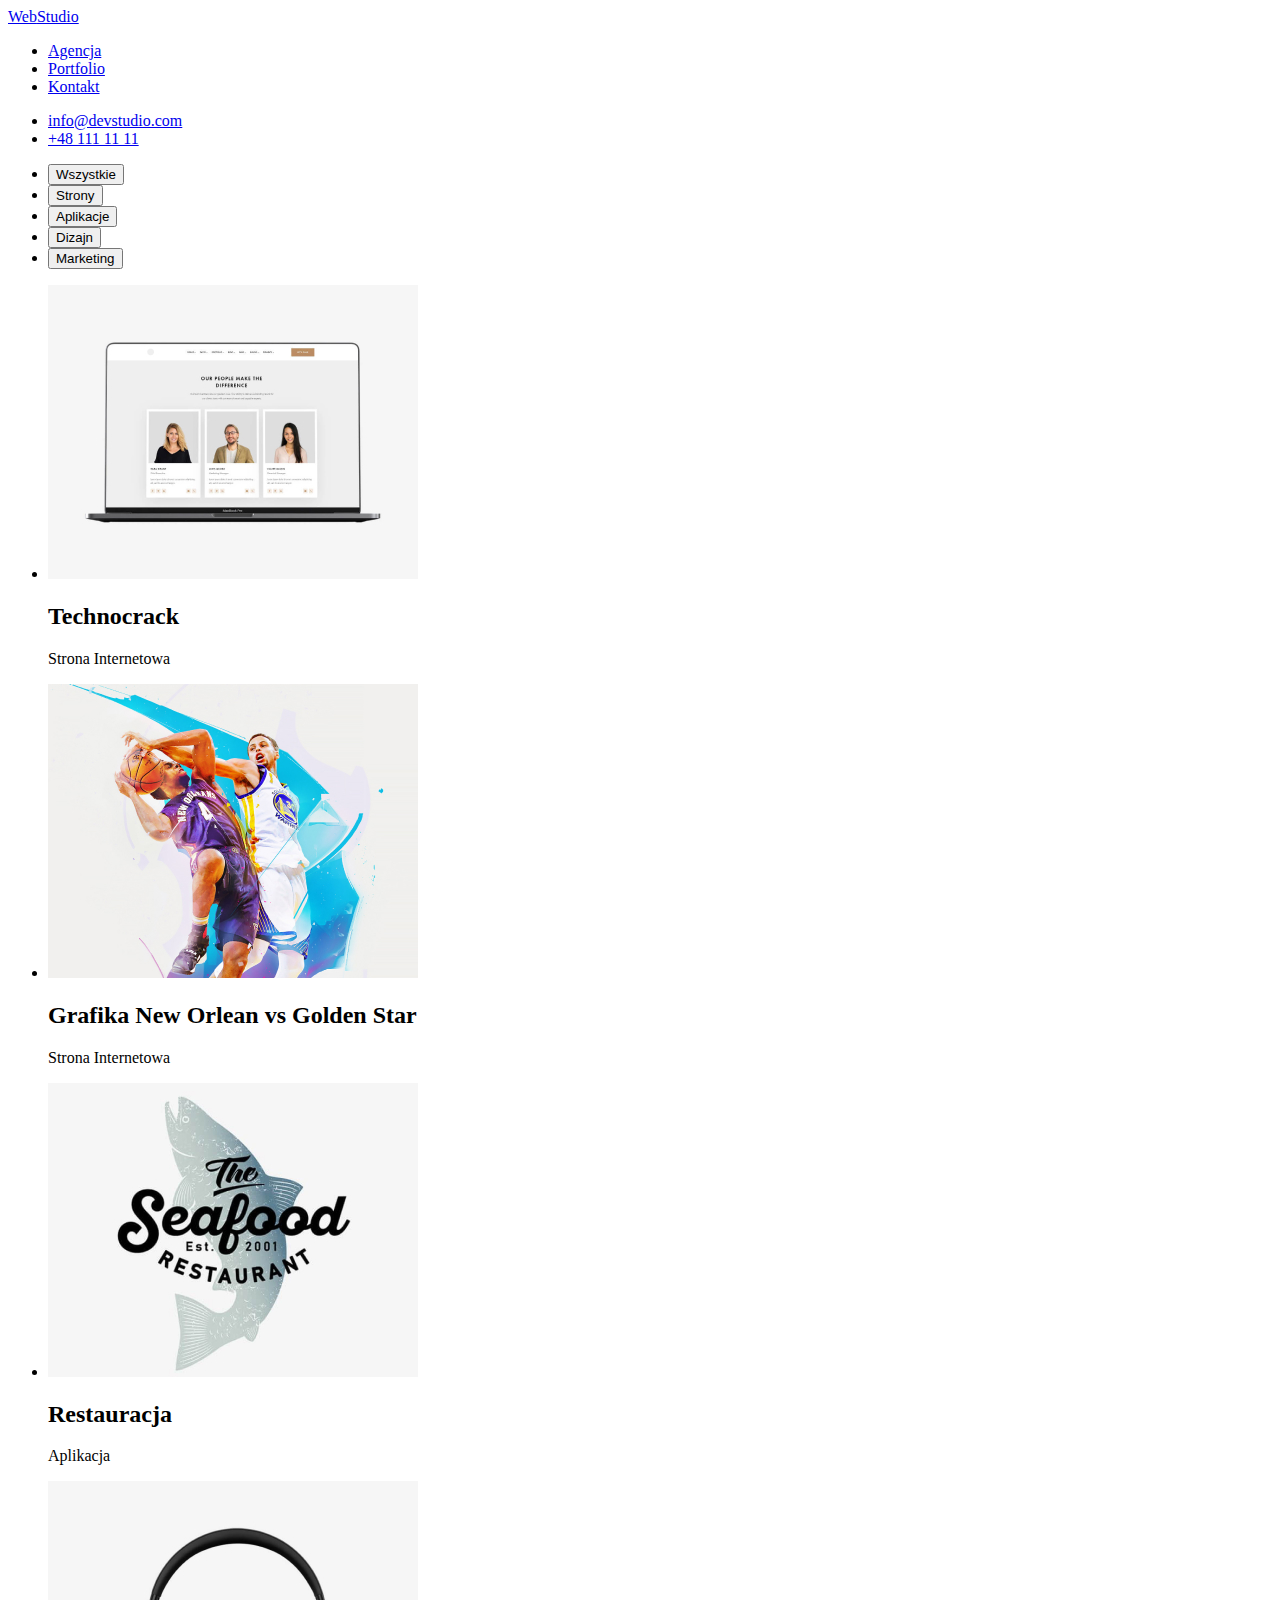
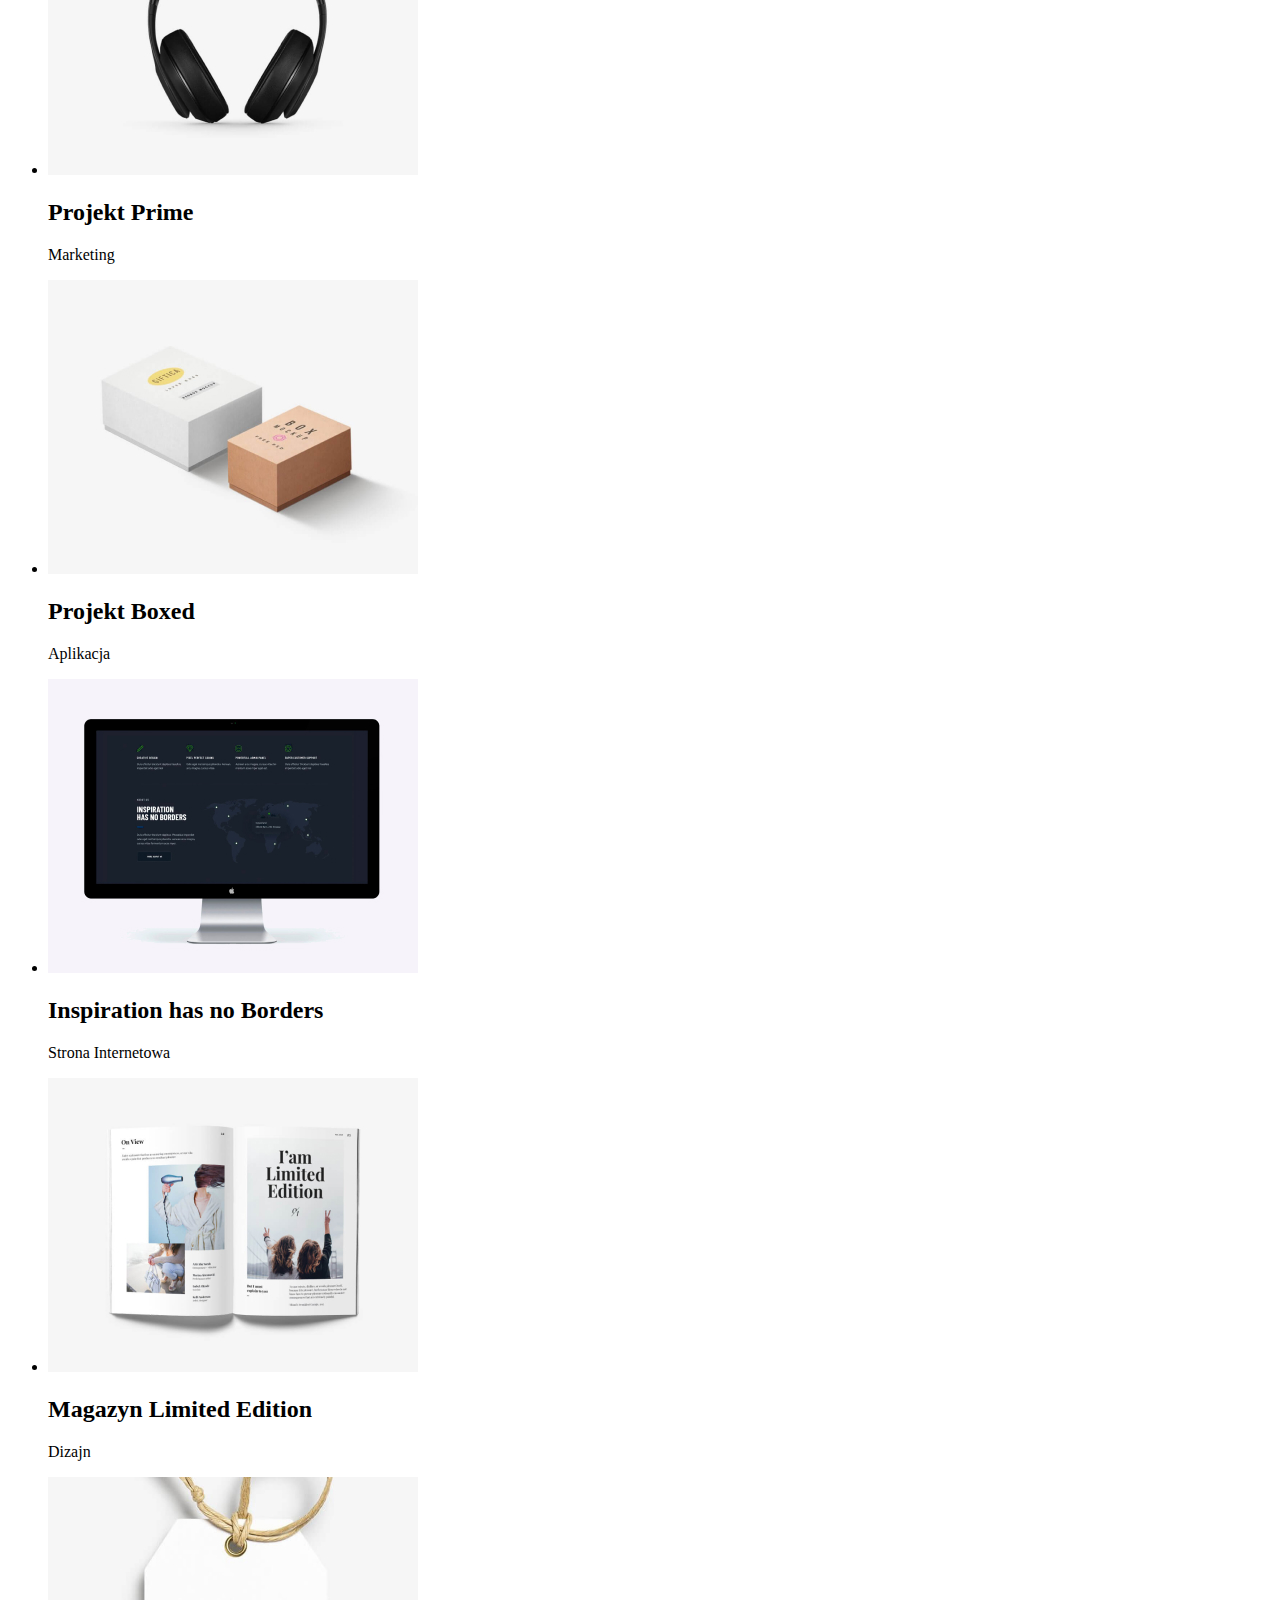
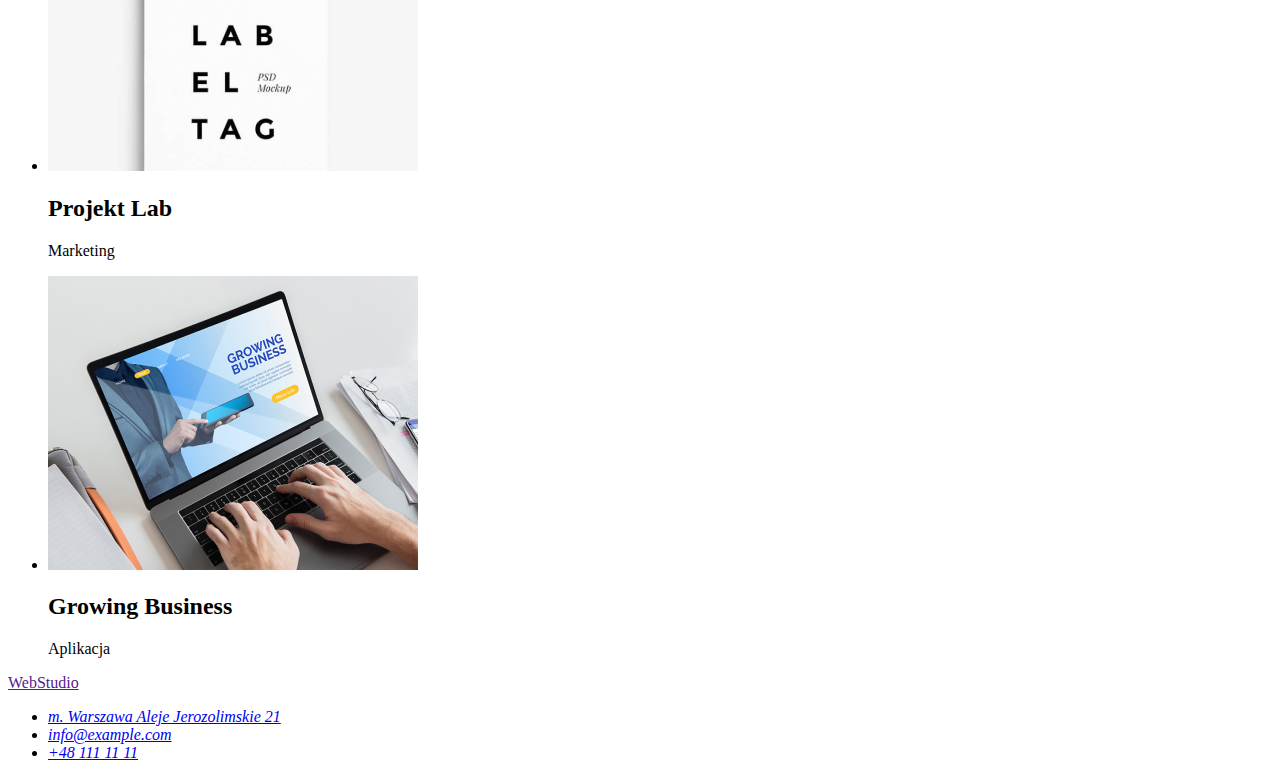
==== portfolio.html @ 6a71af4a "css folder clean up" ====
<!DOCTYPE html>
<html lang="pl">
  <head>
    <meta charset="UTF-8" />
    <meta http-equiv="X-UA Compatible" content="IE=edge" />
    <meta name="viewport" content="width=device-width, initial-scale=1.0" />
    <title>Portfolio</title>
  </head>
  <body>
    <header>
      <nav>
        <a href="#">Web<span>Studio</span></a>
        <ul>
          <li><a href="#">Agencja</a></li>
          <li><a href="#">Portfolio</a></li>
          <li><a href="#">Kontakt</a></li>
        </ul>
      </nav>
      <ul>
        <li><a href="mailto:info@devstudio.com">info@devstudio.com</a></li>
        <li><a href="tel:+481111111">+48 111 11 11</a></li>
      </ul>
    </header>
    <main>
      <!--1st sections Buttons-->
      <section>
        <ul>
          <li><button type="button">Wszystkie</button></li>
          <li><button type="button">Strony</button></li>
          <li><button type="button">Aplikacje</button></li>
          <li><button type="button">Dizajn</button></li>
          <li><button type="button">Marketing</button></li>
        </ul>
      </section>
      <!--Photos-->
      <section>
        <ul>
          <li>
            <img src="/images/Technocrack_9.jpg" alt="Techocrack" width="370" height="294" />
            <h2>Technocrack</h2>
            <p>Strona Internetowa</p>
          </li>
          <li>
            <img src="/images/basketball_1.jpg" alt="basketball" width="370" height="294" />
            <h2>Grafika New Orlean vs Golden Star</h2>
            <p>Strona Internetowa</p>
          </li>
          <li>
            <img src="/images/Seafood_8.jpg" alt="Restauracja" width="370" height="294" />
            <h2>Restauracja</h2>
            <p>Aplikacja</p>
          </li>
          <li>
            <img src="/images/PrimeHeadset_6.jpg" alt="Headset" width="370" height="294" />
            <h2>Projekt Prime</h2>
            <p>Marketing</p>
          </li>
          <li>
            <img src="/images/ProjectBox_7.jpg" alt="ProjectBox" width="370" height="294" />
            <h2>Projekt Boxed</h2>
            <p>Aplikacja</p>
          </li>
          <li>
            <img src="/images/inspiration_3.jpg" alt="Inspiration" width="370" height="294" />
            <h2>Inspiration has no Borders</h2>
            <p>Strona Internetowa</p>
          </li>
          <li>
            <img src="/images/magazyn_5.jpg" alt="Magazyn" width="370" height="294" />
            <h2>Magazyn Limited Edition</h2>
            <p>Dizajn</p>
          </li>
          <li>
            <img src="/images/LabelTag_4.jpg" alt="LabelTag" width="370" height="294" />
            <h2>Projekt Lab</h2>
            <p>Marketing</p>
          </li>
          <li>
            <img src="/images/growing_2.jpg" alt="Growing" width="370" height="294" />
            <h2>Growing Business</h2>
            <p>Aplikacja</p>
          </li>
        </ul>
      </section>
    </main>
    <footer>
      <a href="">Web<span>Studio</span></a>
      <address>
        <ul>
          <li>
            <a href="https://goo.gl/maps/4yjW4w5AXTQKJYEA8" target="_blank"
              >m. Warszawa Aleje Jerozolimskie 21</a
            >
          </li>
          <li><a href="mailto:info@example.com">info@example.com</a></li>
          <li><a href="tel:+481111111">+48 111 11 11</a></li>
        </ul>
      </address>
    </footer>
  </body>
</html>
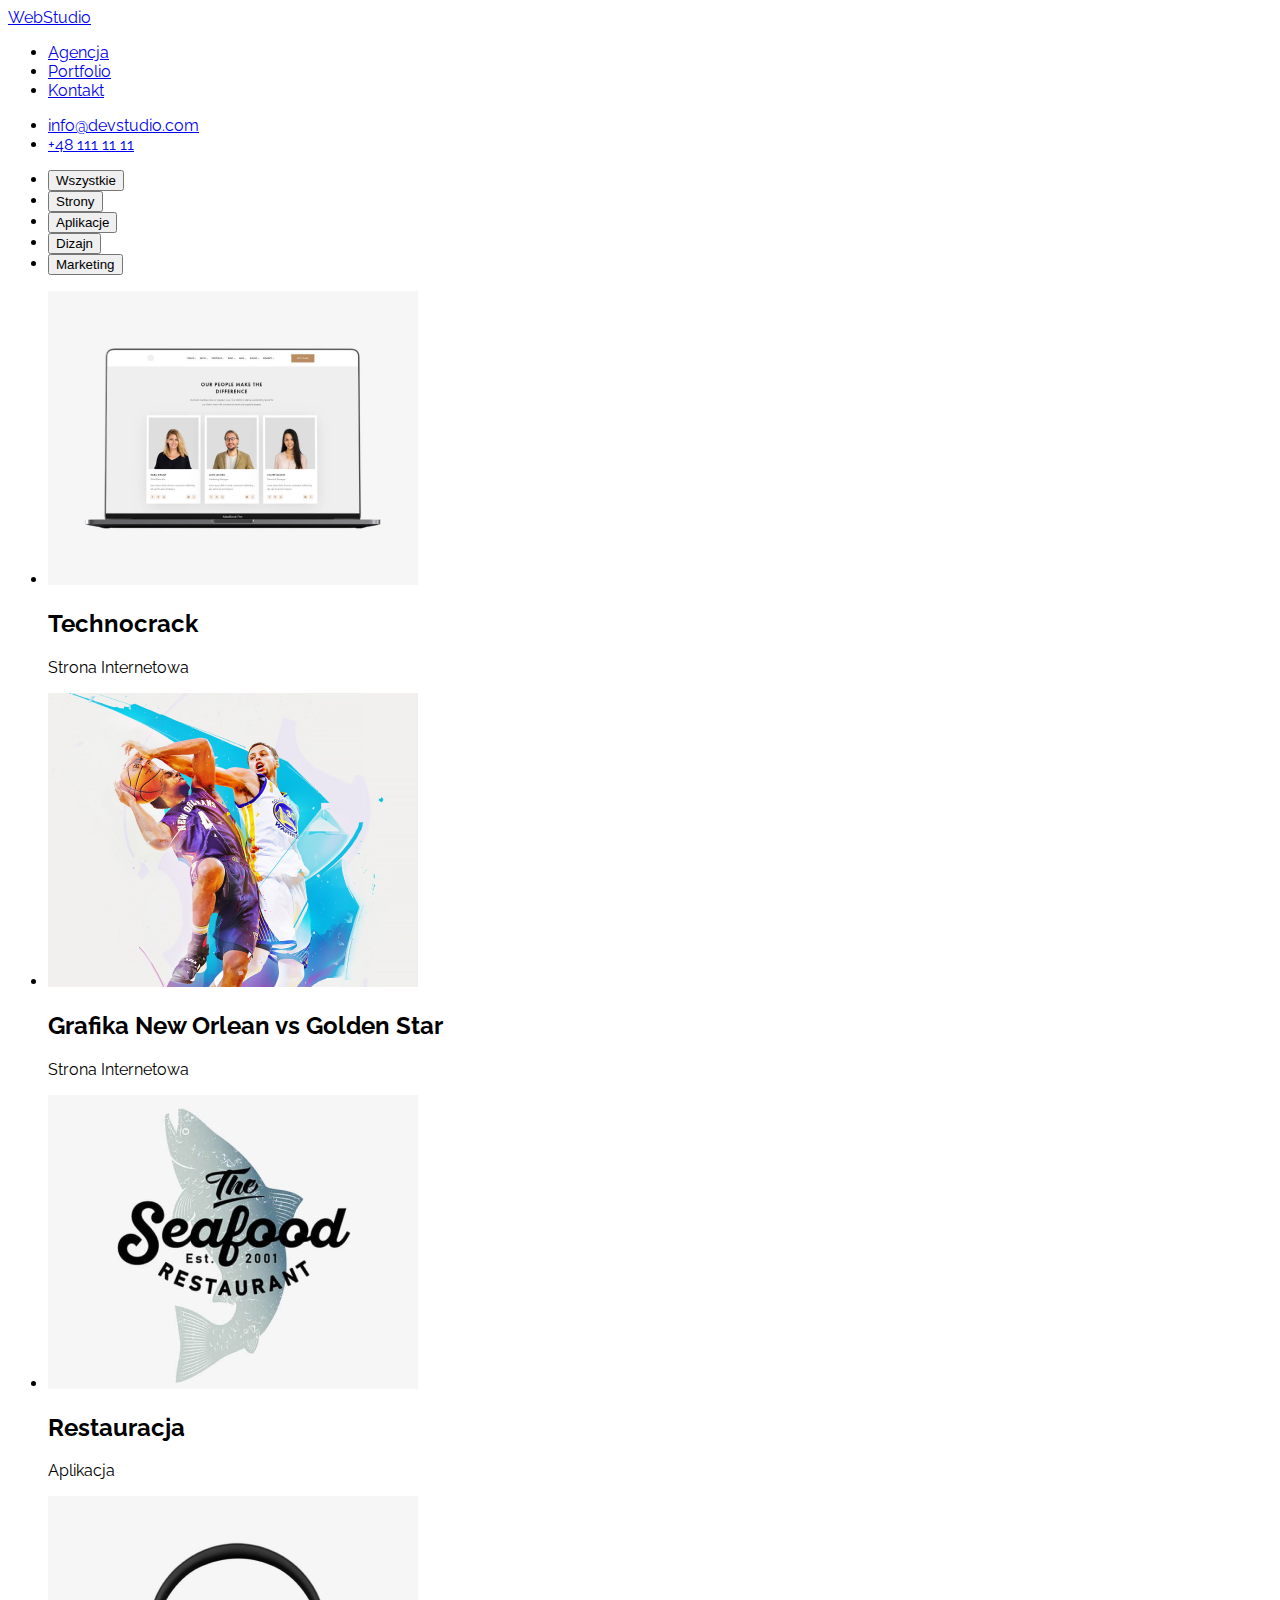
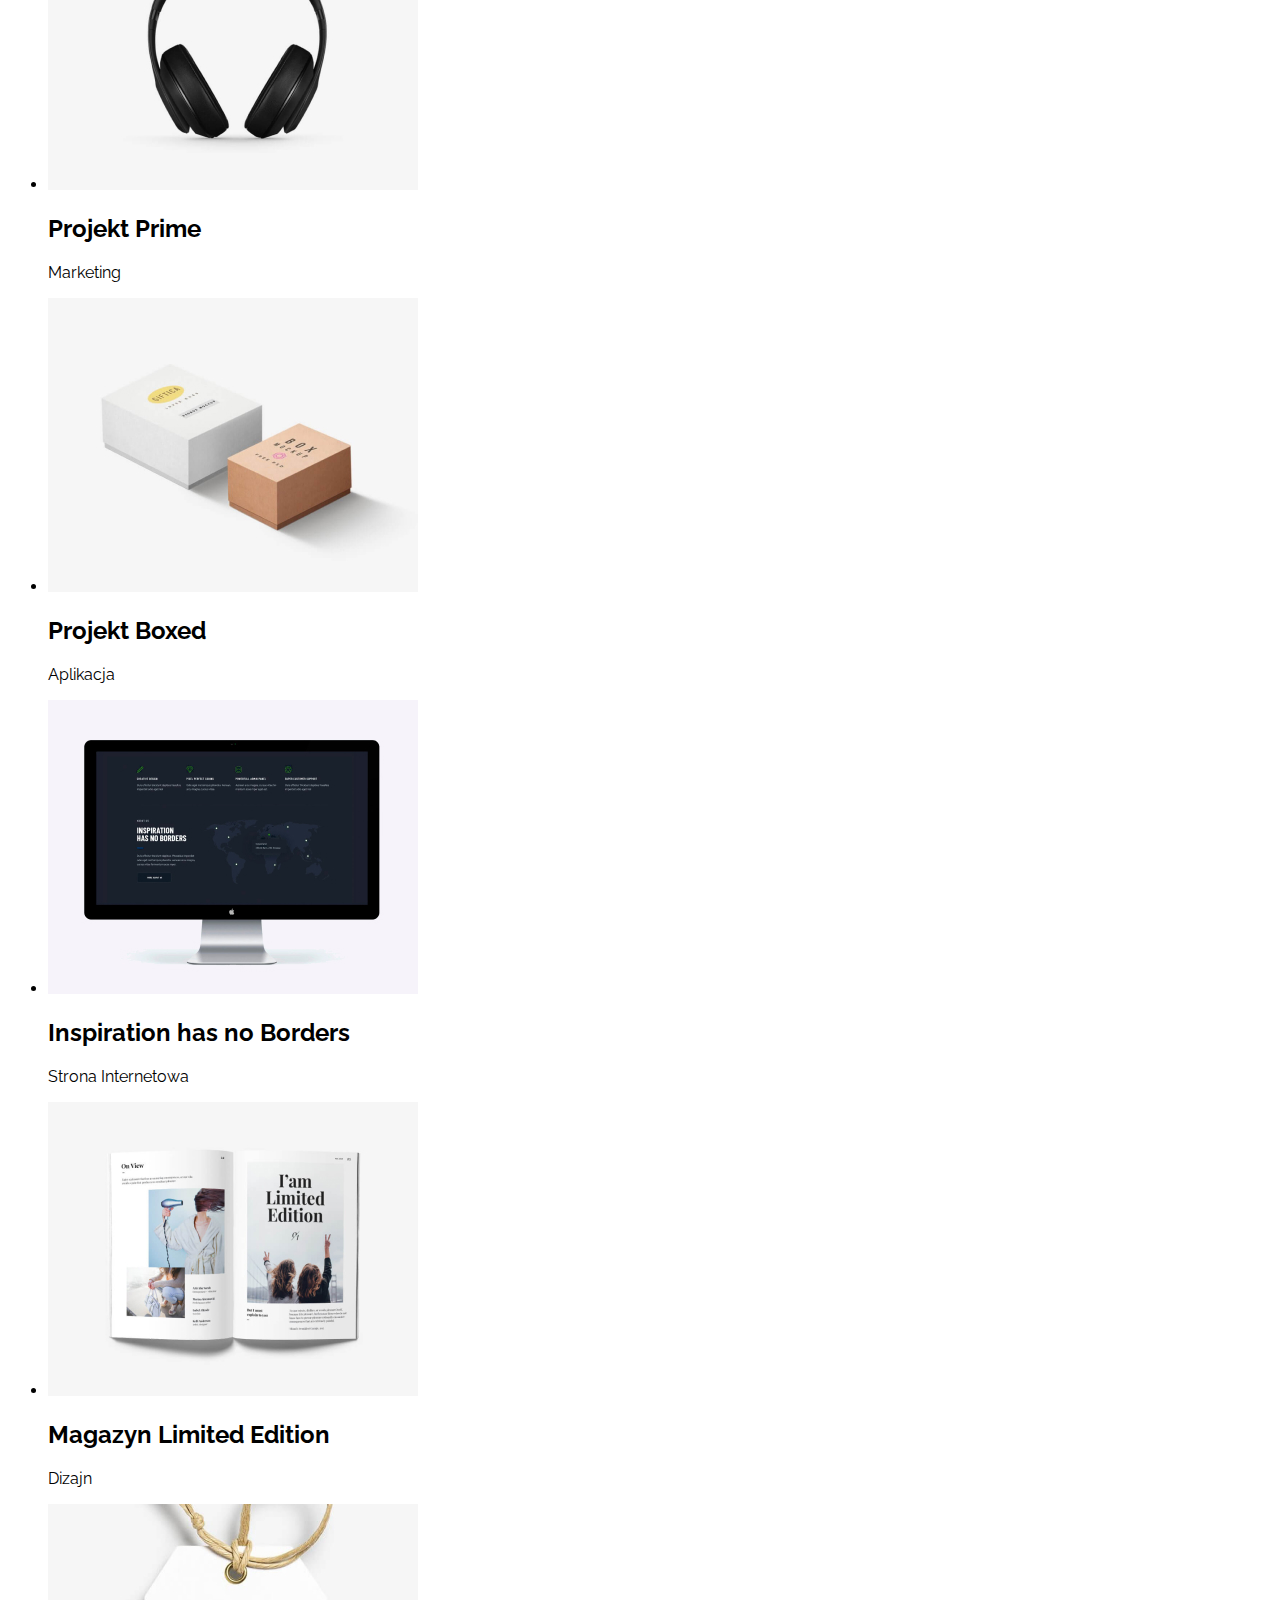
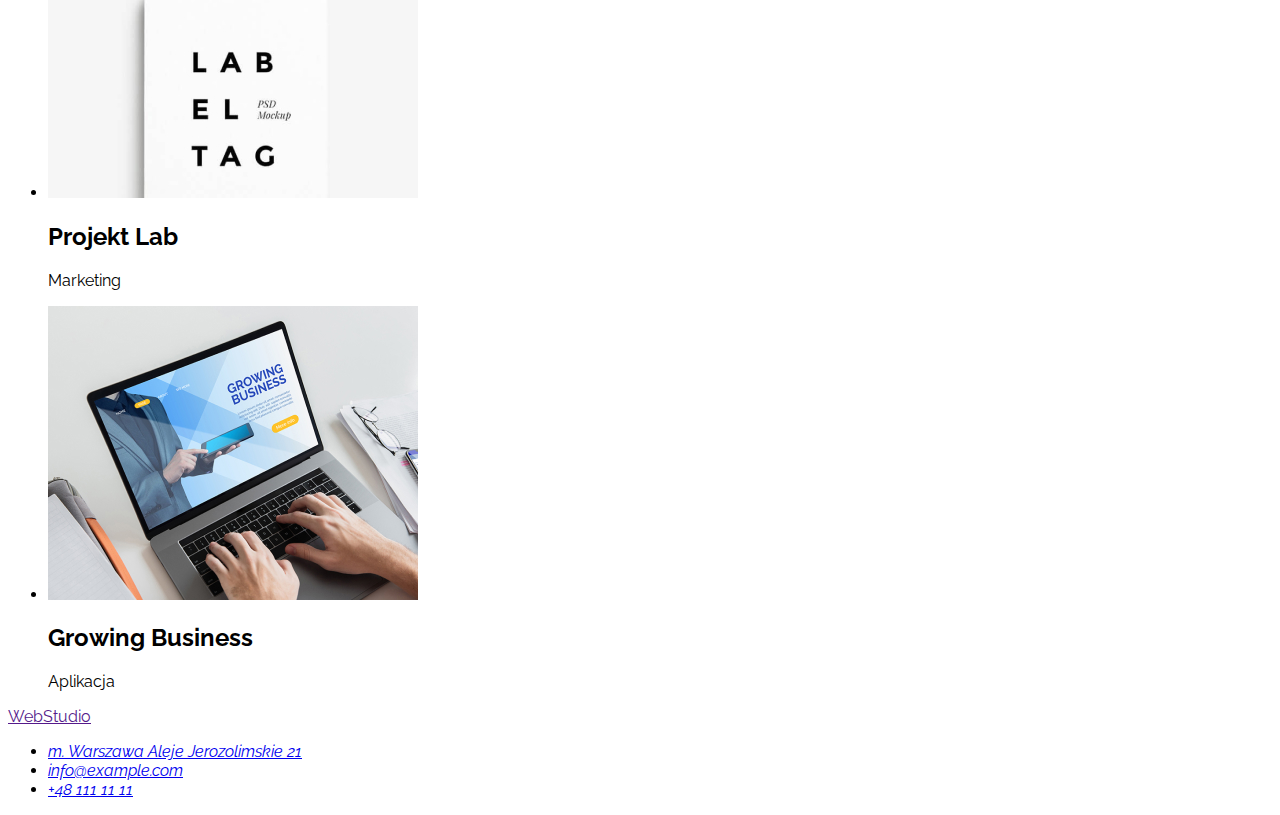
==== commit 2766e5f5: "1 st commiy css" ====
--- a/portfolio.html
+++ b/portfolio.html
@@ -5,6 +5,17 @@
     <meta http-equiv="X-UA Compatible" content="IE=edge" />
     <meta name="viewport" content="width=device-width, initial-scale=1.0" />
     <title>Portfolio</title>
+    <link rel="preconnect" href="https://fonts.googleapis.com" />
+    <link rel="preconnect" href="https://fonts.gstatic.com" crossorigin />
+    <link
+      href="https://fonts.googleapis.com/css2?family=Raleway:wght@700&display=swap"
+      rel="stylesheet"
+    />
+    <style>
+      body {
+        font-family: 'Raleway', sans-serif;
+      }
+    </style>
   </head>
   <body>
     <header>
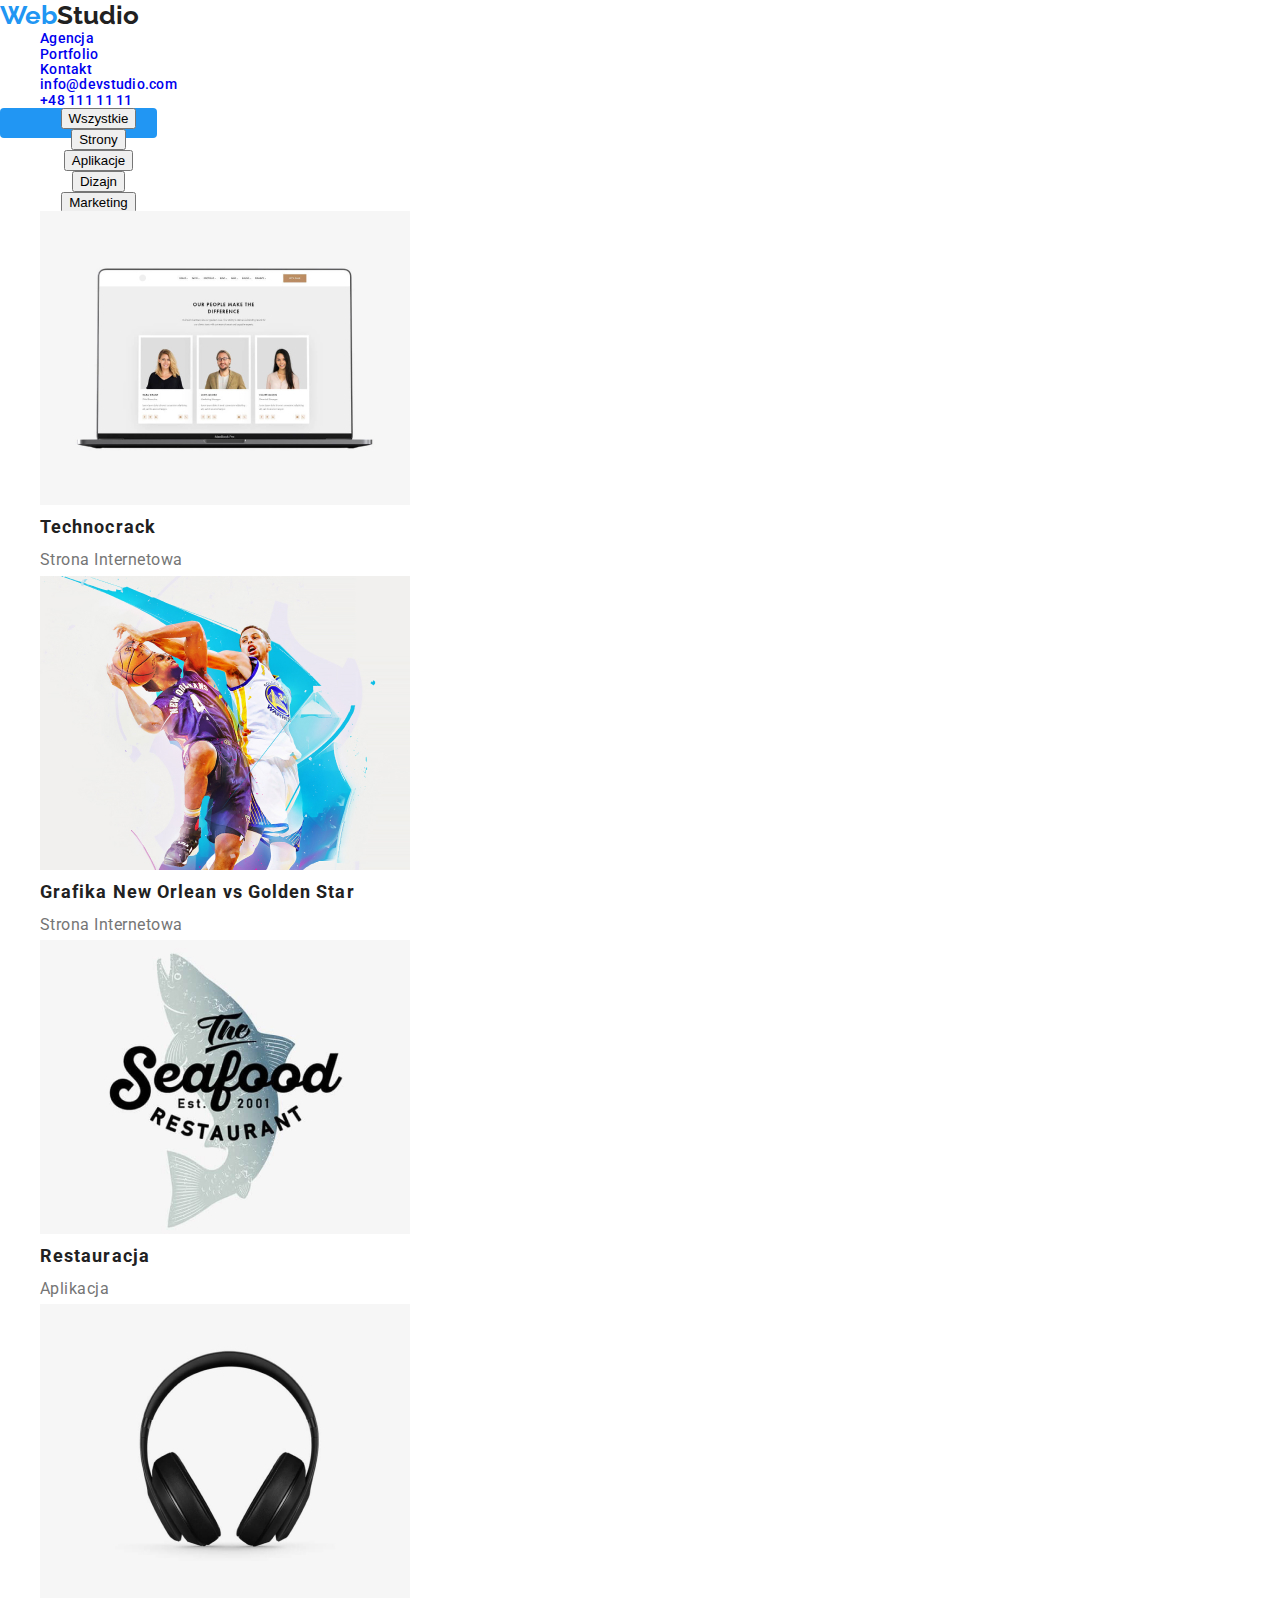
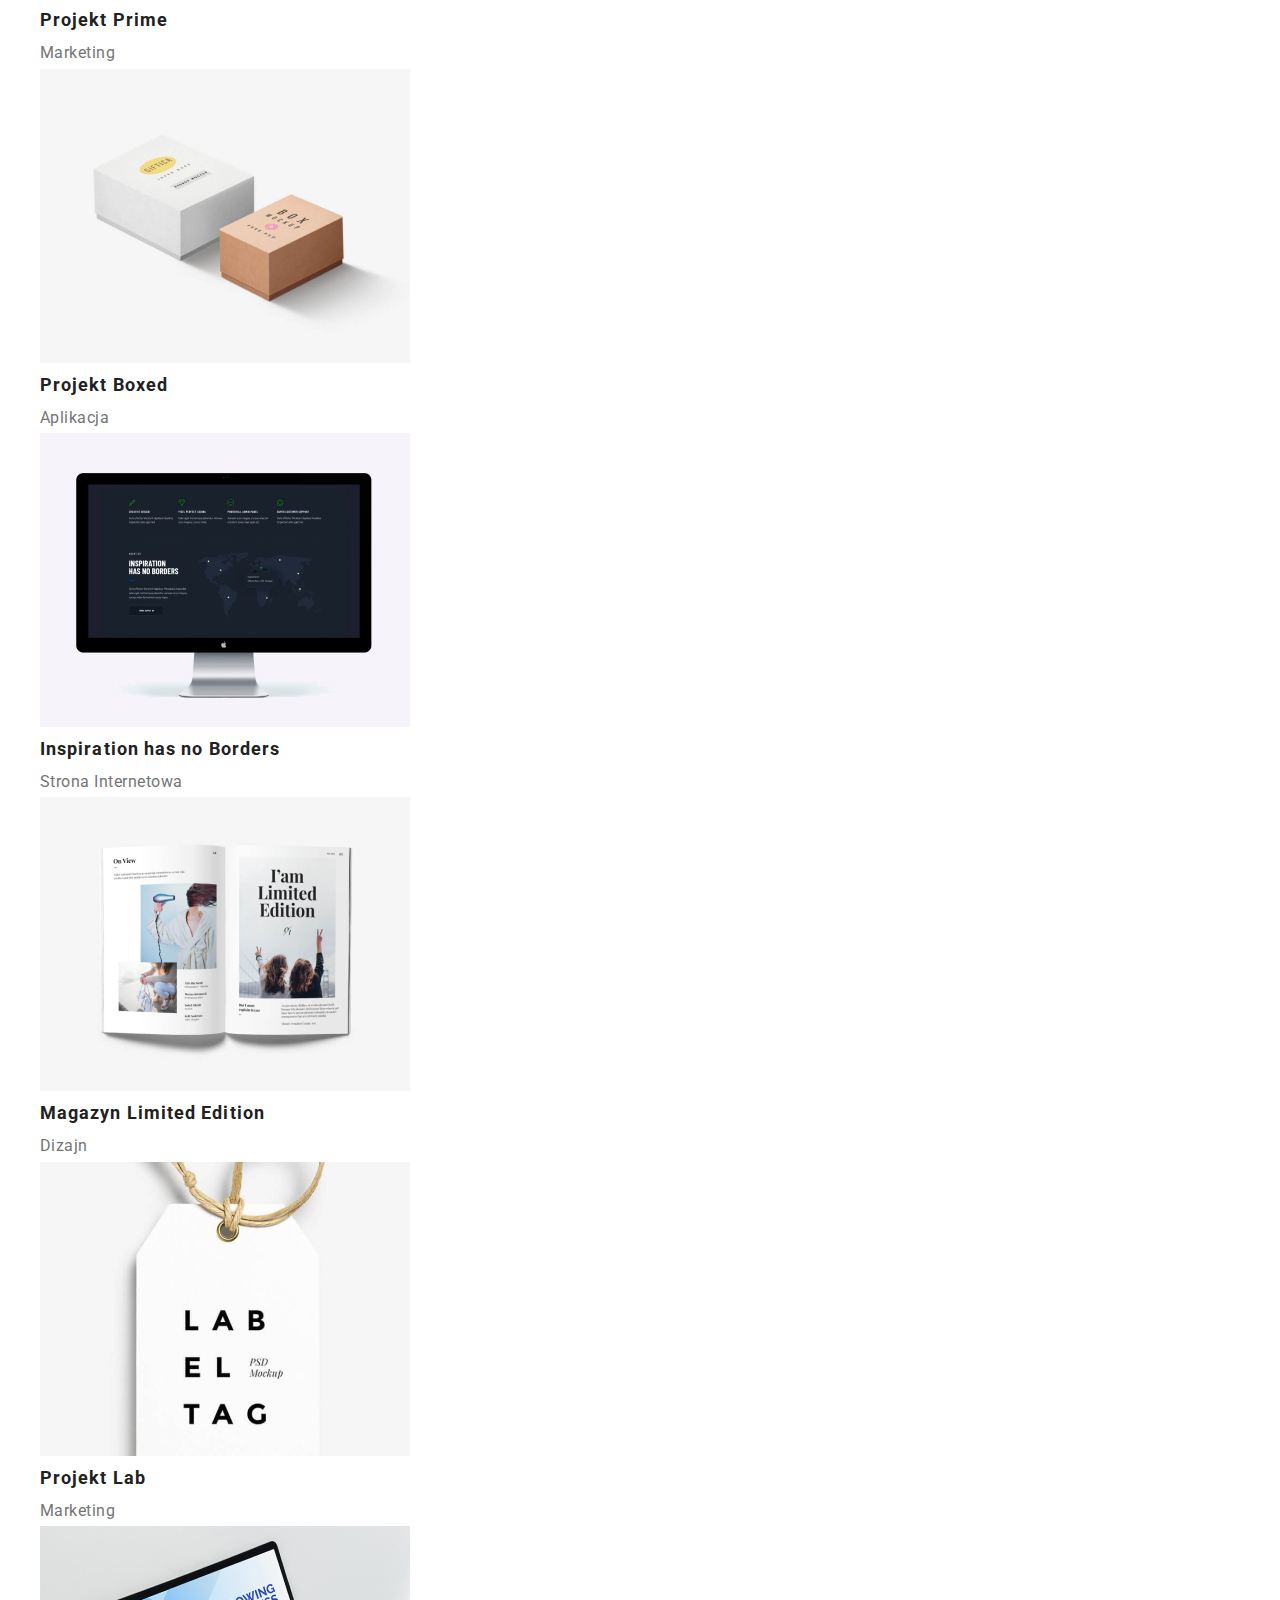
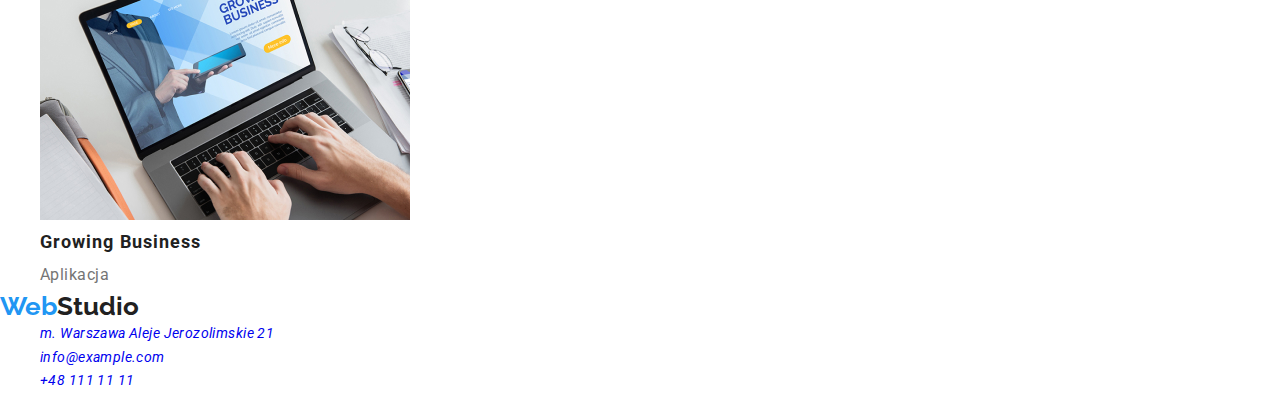
==== commit 67392470: "CSS_html commit" ====
--- a/portfolio.html
+++ b/portfolio.html
@@ -8,26 +8,22 @@
     <link rel="preconnect" href="https://fonts.googleapis.com" />
     <link rel="preconnect" href="https://fonts.gstatic.com" crossorigin />
     <link
-      href="https://fonts.googleapis.com/css2?family=Raleway:wght@700&display=swap"
+      href="https://fonts.googleapis.com/css2?family=Raleway:wght@700&family=Roboto:wght@400;500;700;900&display=swap"
       rel="stylesheet"
     />
-    <style>
-      body {
-        font-family: 'Raleway', sans-serif;
-      }
-    </style>
+    <link rel="stylesheet" href="css/index.css" />
   </head>
   <body>
     <header>
       <nav>
-        <a href="#">Web<span>Studio</span></a>
-        <ul>
-          <li><a href="#">Agencja</a></li>
+        <a href="/index.html"><span class="accent">Web</span><span class="text">Studio</span></a>
+        <ul class="link-nav">
+          <li><a href="./index.html">Agencja</a></li>
           <li><a href="#">Portfolio</a></li>
           <li><a href="#">Kontakt</a></li>
         </ul>
       </nav>
-      <ul>
+      <ul class="link-data">
         <li><a href="mailto:info@devstudio.com">info@devstudio.com</a></li>
         <li><a href="tel:+481111111">+48 111 11 11</a></li>
       </ul>
@@ -35,7 +31,7 @@
     <main>
       <!--1st sections Buttons-->
       <section>
-        <ul>
+        <ul class="button-main">
           <li><button type="button">Wszystkie</button></li>
           <li><button type="button">Strony</button></li>
           <li><button type="button">Aplikacje</button></li>
@@ -95,9 +91,9 @@
       </section>
     </main>
     <footer>
-      <a href="">Web<span>Studio</span></a>
+      <a href="/index.html"><span class="accent">Web</span><span class="text">Studio</span></a>
       <address>
-        <ul>
+        <ul class="link-end">
           <li>
             <a href="https://goo.gl/maps/4yjW4w5AXTQKJYEA8" target="_blank"
               >m. Warszawa Aleje Jerozolimskie 21</a
--- a/css/index.css
+++ b/css/index.css
@@ -0,0 +1,91 @@
+* {
+  margin: 0;
+}
+ul {
+  list-style: none;
+}
+a {
+  text-decoration: none;
+}
+button {
+  cursor: pointer;
+}
+body {
+  font-family: 'Roboto', sans-serif;
+  font-weight: 500;
+  color: #212121;
+}
+h2 {
+  font-weight: 700;
+  font-size: 18px;
+  line-height: 2;
+  letter-spacing: 0.06em;
+}
+p {
+  font-weight: 400;
+  font-size: 16px;
+  line-height: 1.9;
+  letter-spacing: 0.03em;
+  color: #757575;
+}
+.accent,
+.text {
+  font-family: 'Raleway';
+  font-weight: 700;
+  font-size: 26px;
+  line-height: 1.2;
+}
+.accent {
+  color: #2196f3;
+}
+.text {
+  color: #212121;
+}
+.link-nav:hover,
+.link-nav:focus {
+  color: #2196f3;
+}
+.link-end:hover,
+.link-end:focus {
+  color: #2196f3;
+}
+.link-data:hover,
+.link-data:focus {
+  color: #2196f3;
+}
+.link-nav {
+  font-size: 14px;
+  line-height: 1.1;
+  letter-spacing: 0.02em;
+  color: #212121;
+}
+.link-data {
+  font-size: 14px;
+  line-height: 1.1;
+  letter-spacing: 0.02em;
+  color: #757575;
+}
+.button-main:hover,
+.button-main:focus {
+  color: #2196f3;
+  background-color: #ffffff;
+}
+.button-main {
+  background-color: #2196f3;
+  border: none;
+  color: #ffffff;
+  text-align: center;
+  text-decoration: none;
+  display: inline-block;
+  font-size: 16px;
+  border-radius: 4px;
+  width: 117px;
+  height: 30px;
+}
+.link-end {
+  font-weight: 400;
+  font-size: 14px;
+  line-height: 1.7;
+  letter-spacing: 0.03em;
+  color: #ffffff;
+}
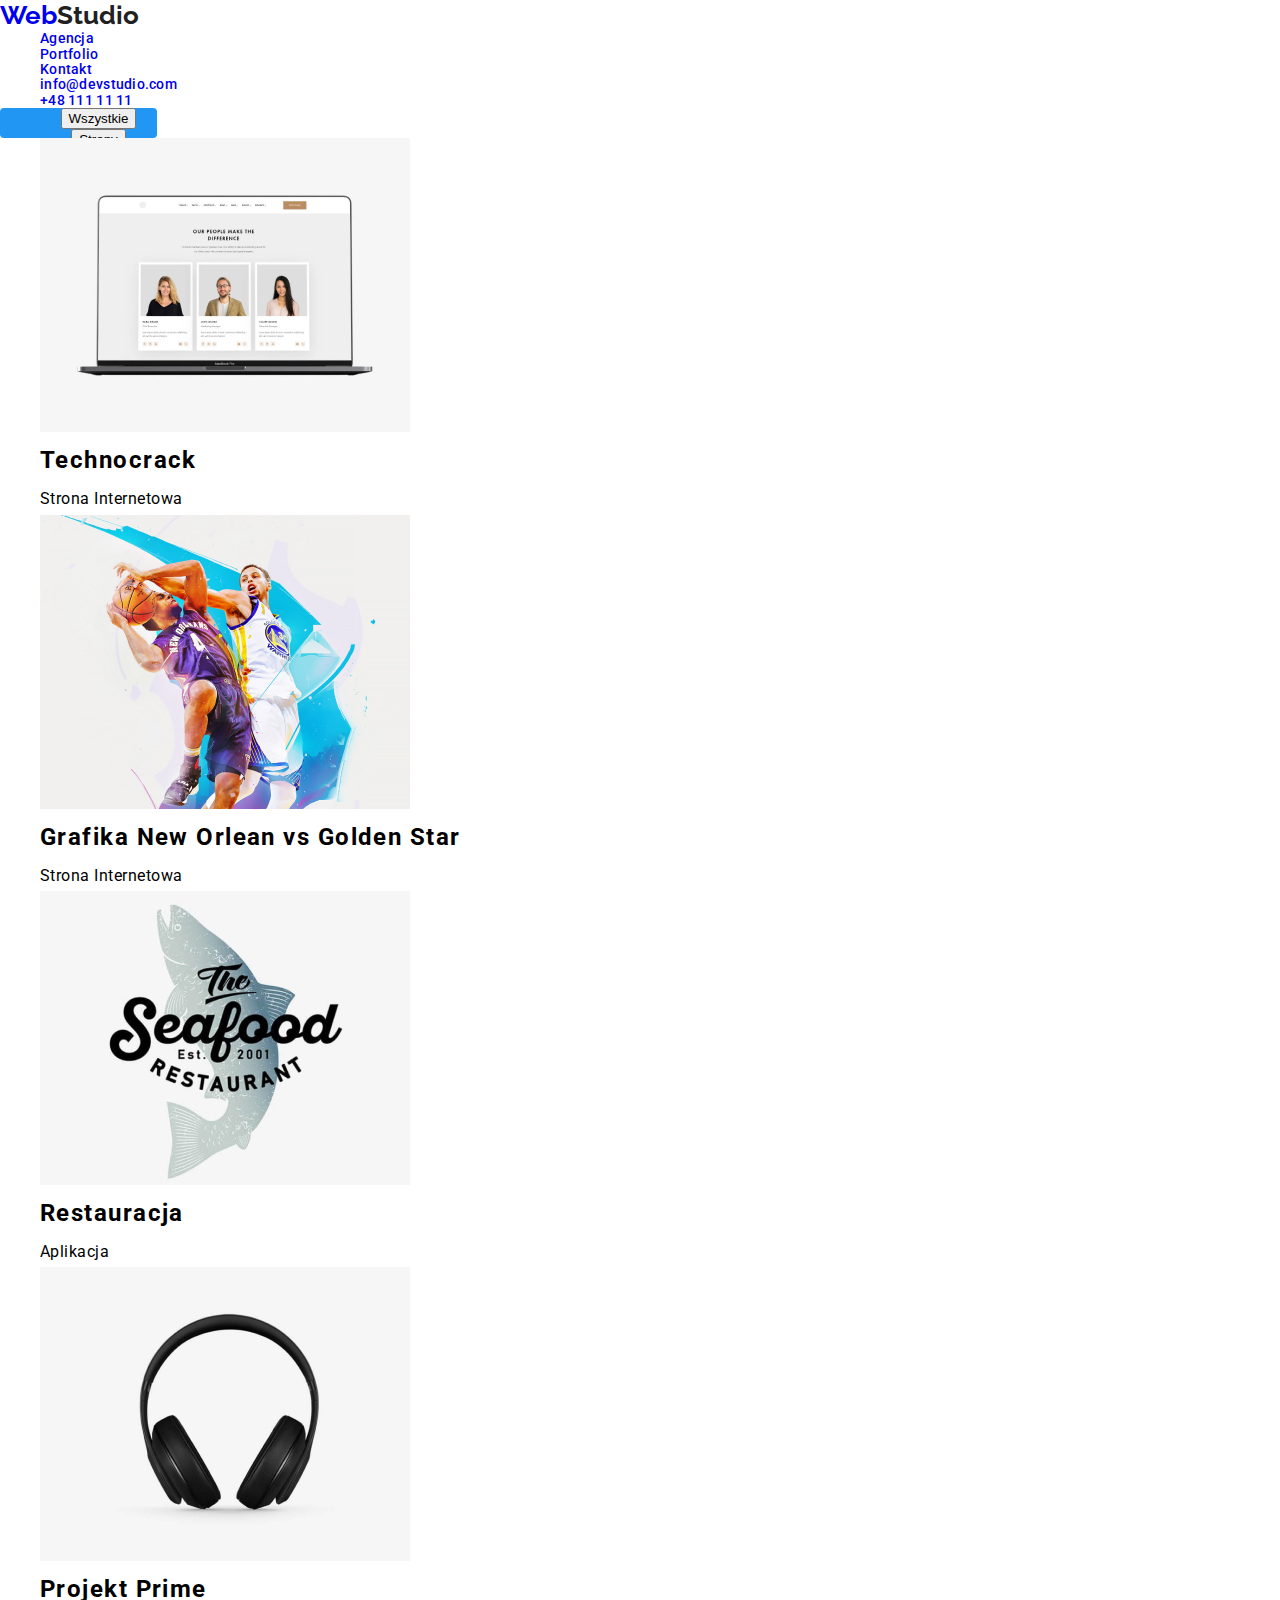
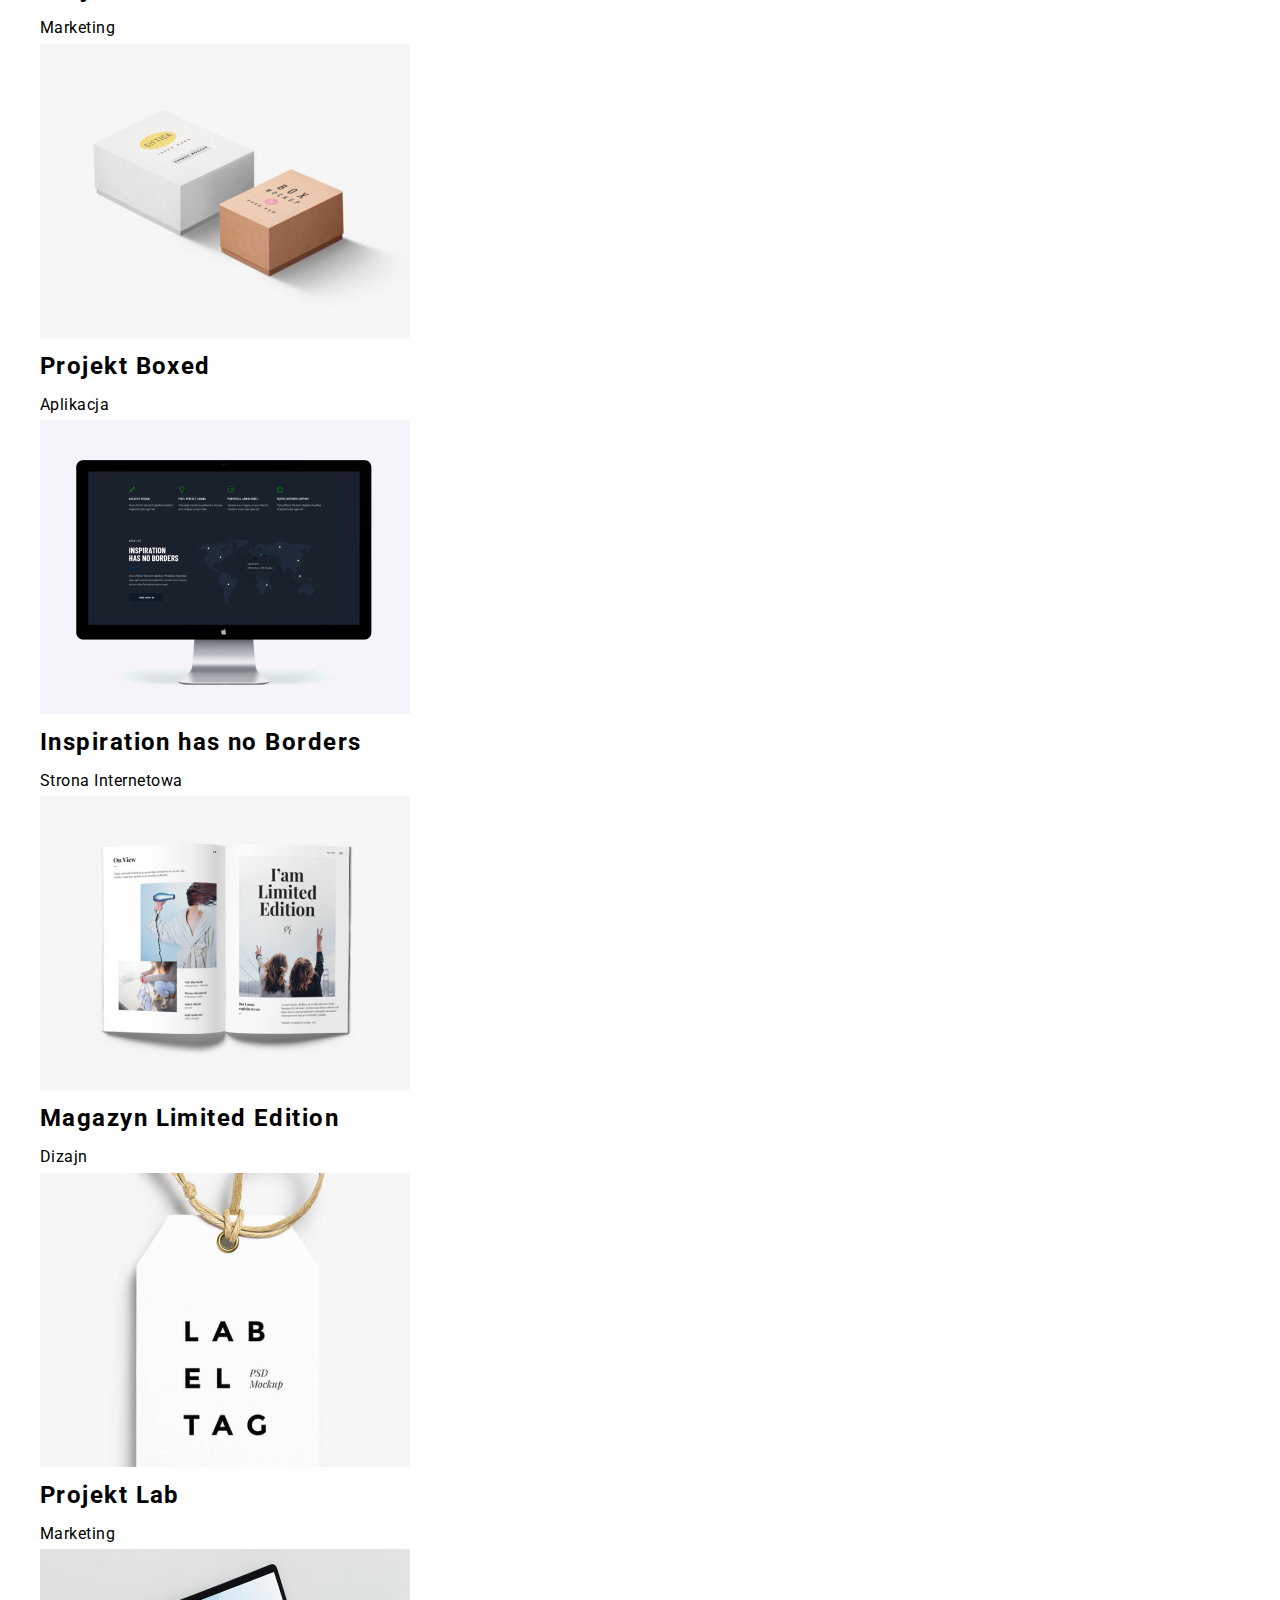
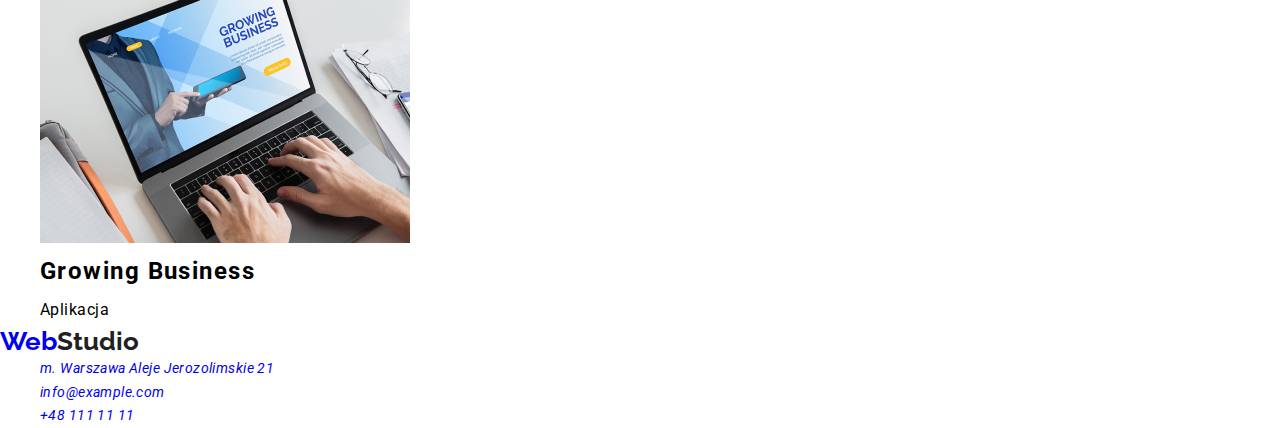
==== commit b022c0f7: "css & images commit" ====
--- a/portfolio.html
+++ b/portfolio.html
@@ -11,7 +11,7 @@
       href="https://fonts.googleapis.com/css2?family=Raleway:wght@700&family=Roboto:wght@400;500;700;900&display=swap"
       rel="stylesheet"
     />
-    <link rel="stylesheet" href="css/index.css" />
+    <link rel="stylesheet" href="css/styles.css" />
   </head>
   <body>
     <header>
@@ -19,7 +19,7 @@
         <a href="/index.html"><span class="accent">Web</span><span class="text">Studio</span></a>
         <ul class="link-nav">
           <li><a href="./index.html">Agencja</a></li>
-          <li><a href="#">Portfolio</a></li>
+          <li><a href="./portfolio.html">Portfolio</a></li>
           <li><a href="#">Kontakt</a></li>
         </ul>
       </nav>
@@ -29,7 +29,7 @@
       </ul>
     </header>
     <main>
-      <!--1st sections Buttons-->
+      <!--sections Buttons & Blocks-->
       <section>
         <ul class="button-main">
           <li><button type="button">Wszystkie</button></li>
@@ -38,56 +38,55 @@
           <li><button type="button">Dizajn</button></li>
           <li><button type="button">Marketing</button></li>
         </ul>
-      </section>
-      <!--Photos-->
-      <section>
-        <ul>
-          <li>
-            <img src="/images/Technocrack_9.jpg" alt="Techocrack" width="370" height="294" />
-            <h2>Technocrack</h2>
-            <p>Strona Internetowa</p>
-          </li>
-          <li>
-            <img src="/images/basketball_1.jpg" alt="basketball" width="370" height="294" />
-            <h2>Grafika New Orlean vs Golden Star</h2>
-            <p>Strona Internetowa</p>
-          </li>
-          <li>
-            <img src="/images/Seafood_8.jpg" alt="Restauracja" width="370" height="294" />
-            <h2>Restauracja</h2>
-            <p>Aplikacja</p>
-          </li>
-          <li>
-            <img src="/images/PrimeHeadset_6.jpg" alt="Headset" width="370" height="294" />
-            <h2>Projekt Prime</h2>
-            <p>Marketing</p>
-          </li>
-          <li>
-            <img src="/images/ProjectBox_7.jpg" alt="ProjectBox" width="370" height="294" />
-            <h2>Projekt Boxed</h2>
-            <p>Aplikacja</p>
-          </li>
-          <li>
-            <img src="/images/inspiration_3.jpg" alt="Inspiration" width="370" height="294" />
-            <h2>Inspiration has no Borders</h2>
-            <p>Strona Internetowa</p>
-          </li>
-          <li>
-            <img src="/images/magazyn_5.jpg" alt="Magazyn" width="370" height="294" />
-            <h2>Magazyn Limited Edition</h2>
-            <p>Dizajn</p>
-          </li>
-          <li>
-            <img src="/images/LabelTag_4.jpg" alt="LabelTag" width="370" height="294" />
-            <h2>Projekt Lab</h2>
-            <p>Marketing</p>
-          </li>
-          <li>
-            <img src="/images/growing_2.jpg" alt="Growing" width="370" height="294" />
-            <h2>Growing Business</h2>
-            <p>Aplikacja</p>
-          </li>
-        </ul>
+        <div>
+          <ul>
+            <li>
+              <img src="./images/technocrack.jpg" alt="Techocrack" width="370" height="294" />
+              <h2>Technocrack</h2>
+              <p>Strona Internetowa</p>
+            </li>
+            <li>
+              <img src="./images/basketball.jpg" alt="basketball" width="370" height="294" />
+              <h2>Grafika New Orlean vs Golden Star</h2>
+              <p>Strona Internetowa</p>
+            </li>
+            <li>
+              <img src="./images/seafood.jpg" alt="Restauracja" width="370" height="294" />
+              <h2>Restauracja</h2>
+              <p>Aplikacja</p>
+            </li>
+            <li>
+              <img src="./images/headset.jpg" alt="Headset" width="370" height="294" />
+              <h2>Projekt Prime</h2>
+              <p>Marketing</p>
+            </li>
+            <li>
+              <img src="./images/box.jpg" alt="ProjectBox" width="370" height="294" />
+              <h2>Projekt Boxed</h2>
+              <p>Aplikacja</p>
+            </li>
+            <li>
+              <img src="./images/inspiration.jpg" alt="Inspiration" width="370" height="294" />
+              <h2>Inspiration has no Borders</h2>
+              <p>Strona Internetowa</p>
+            </li>
+            <li>
+              <img src="./images/magazyn.jpg" alt="Magazyn" width="370" height="294" />
+              <h2>Magazyn Limited Edition</h2>
+              <p>Dizajn</p>
+            </li>
+            <li>
+              <img src="./images/labelTag.jpg" alt="LabelTag" width="370" height="294" />
+              <h2>Projekt Lab</h2>
+              <p>Marketing</p>
+            </li>
+            <li>
+              <img src="./images/growing.jpg" alt="Growing" width="370" height="294" />
+              <h2>Growing Business</h2>
+              <p>Aplikacja</p>
+            </li>
+          </ul>
+        </div>
       </section>
     </main>
     <footer>
--- a/css/styles.css
+++ b/css/styles.css
@@ -0,0 +1,98 @@
+* {
+  margin: 0;
+}
+:root {
+  --brand-color: #212121;
+  --theme-color: #2196f3;
+  --pharagraph-color: #757575;
+  --light-color: #ffffff;
+  --font-first: 14px;
+  --font-second: 16px;
+  --font-third: 18px;
+}
+ul {
+  list-style: none;
+}
+a {
+  text-decoration: none;
+}
+button {
+  cursor: pointer;
+}
+body {
+  font-family: 'Roboto', sans-serif;
+  font-weight: 500;
+  color: var (--brand-color);
+}
+h2 {
+  font-weight: 700;
+  font-size: var (--font-third);
+  line-height: 2;
+  letter-spacing: 0.06em;
+}
+p {
+  font-weight: 400;
+  font-size: var(--font-second);
+  line-height: 1.9;
+  letter-spacing: 0.03em;
+  color: var(pharagraph-color);
+}
+.accent,
+.text {
+  font-family: 'Raleway';
+  font-weight: 700;
+  font-size: 26px;
+  line-height: 1.2;
+}
+.accent {
+  color: var (--theme-color);
+}
+.text {
+  color: var(--brand-color);
+}
+.link-nav:hover,
+.link-nav:focus {
+  color: var(--theme-color);
+}
+.link-end:hover,
+.link-end:focus {
+  color: var (--theme-color);
+}
+.link-data:hover,
+.link-data:focus {
+  color: var (--theme-color);
+}
+.link-nav {
+  font-size: var(--font-first);
+  line-height: 1.1;
+  letter-spacing: 0.02em;
+  color: var (--brand-color);
+}
+.link-data {
+  font-size: var(--font-first);
+  line-height: 1.1;
+  letter-spacing: 0.02em;
+  color: var (--pharagraph-color);
+}
+.button-main:hover,
+.button-main:focus {
+  color: var (--theme-color);
+  background-color: var(--light-color);
+}
+.button-main {
+  background-color: var(--theme-color);
+  border: none;
+  color: var(--light-color);
+  text-align: center;
+  font-size: var(--font-second);
+  border-radius: 4px;
+  width: 117px;
+  height: 30px;
+}
+.link-end {
+  font-weight: 400;
+  font-size: var(--font-first);
+  line-height: 1.7;
+  letter-spacing: 0.03em;
+  color: var(--light-color);
+}
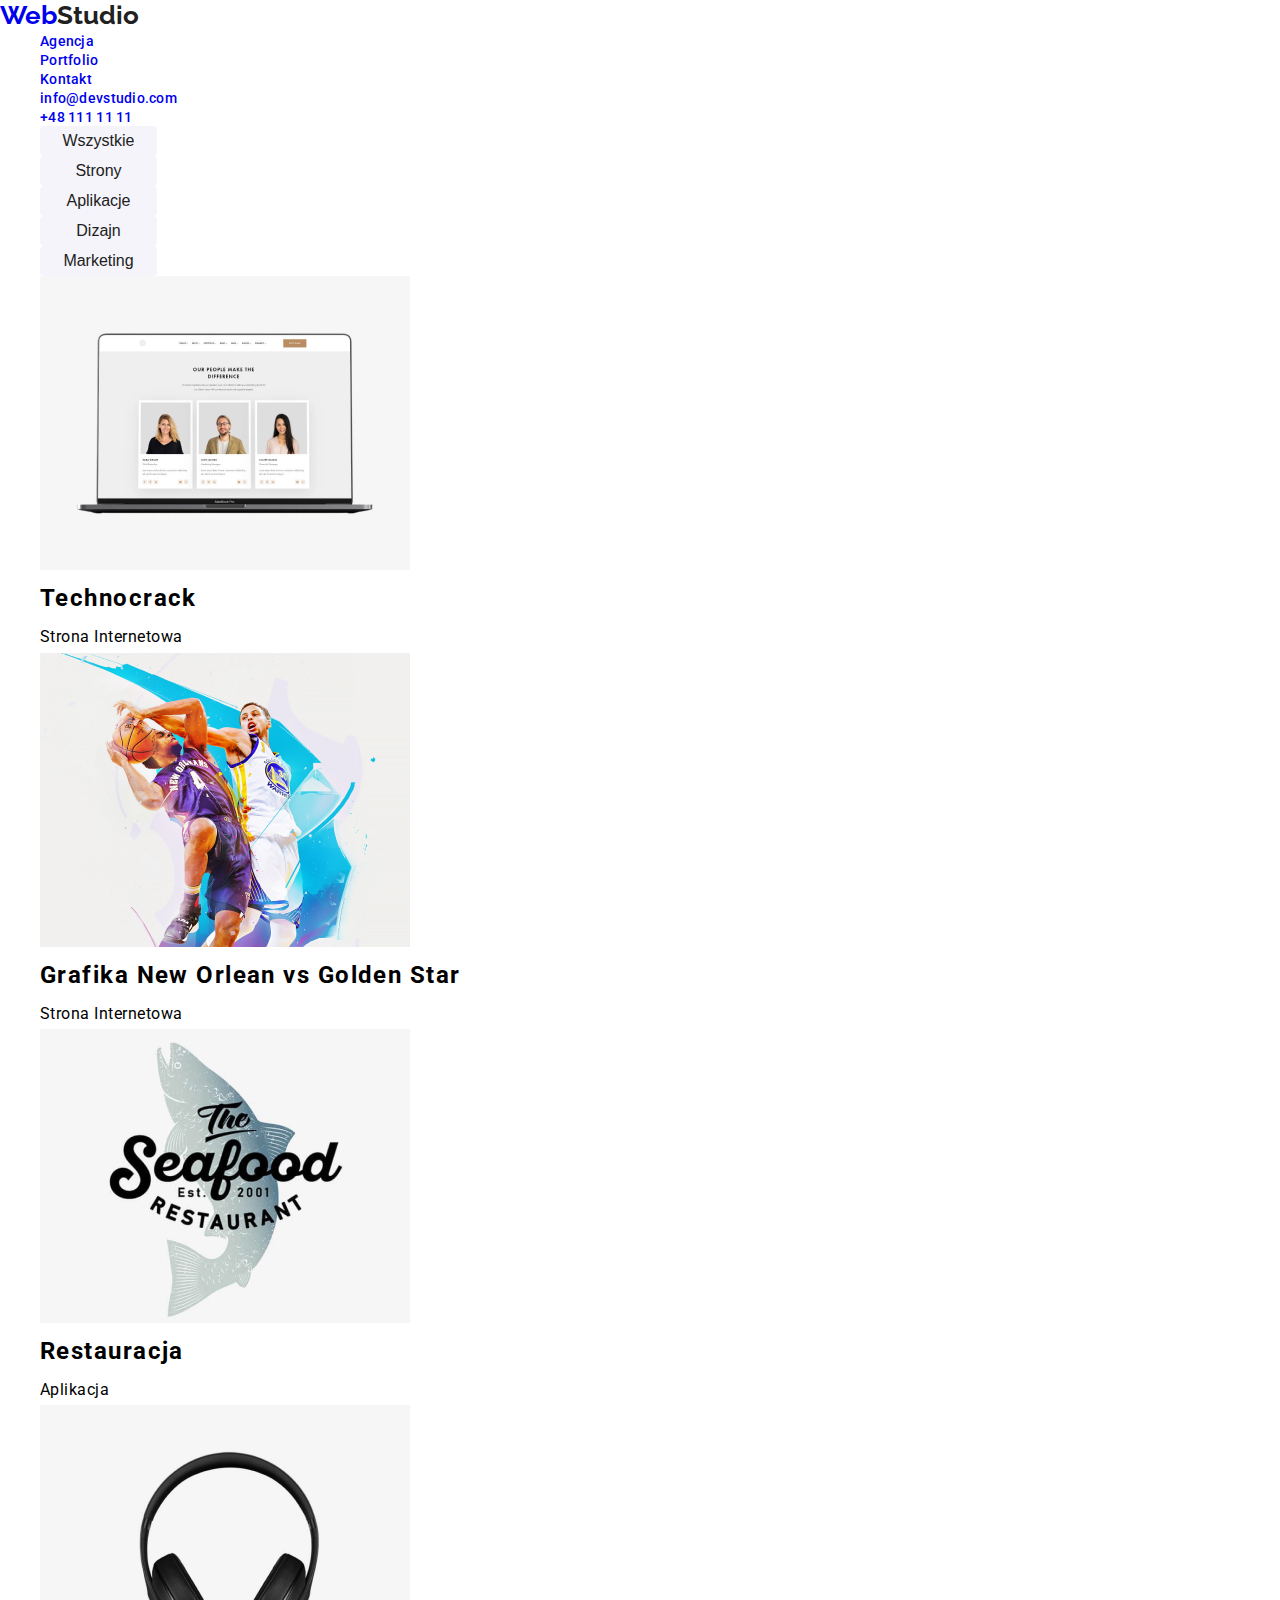
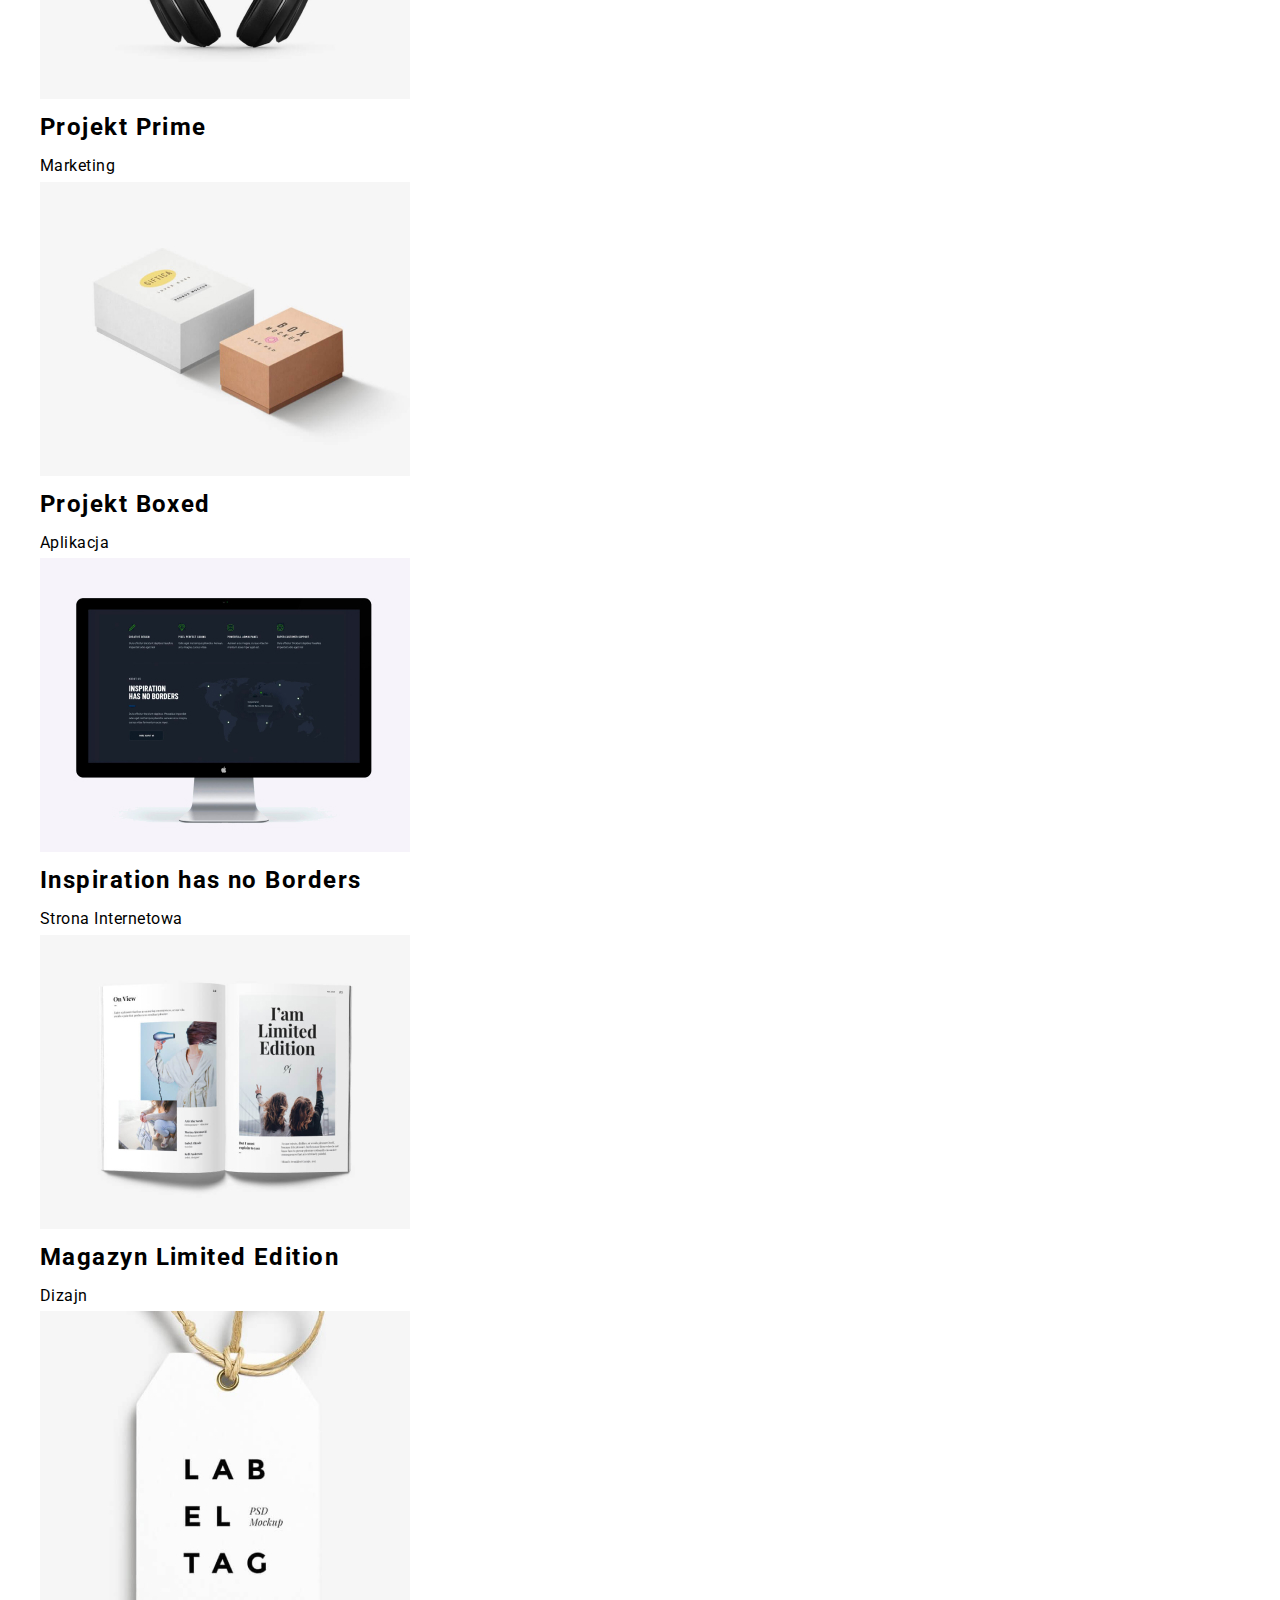
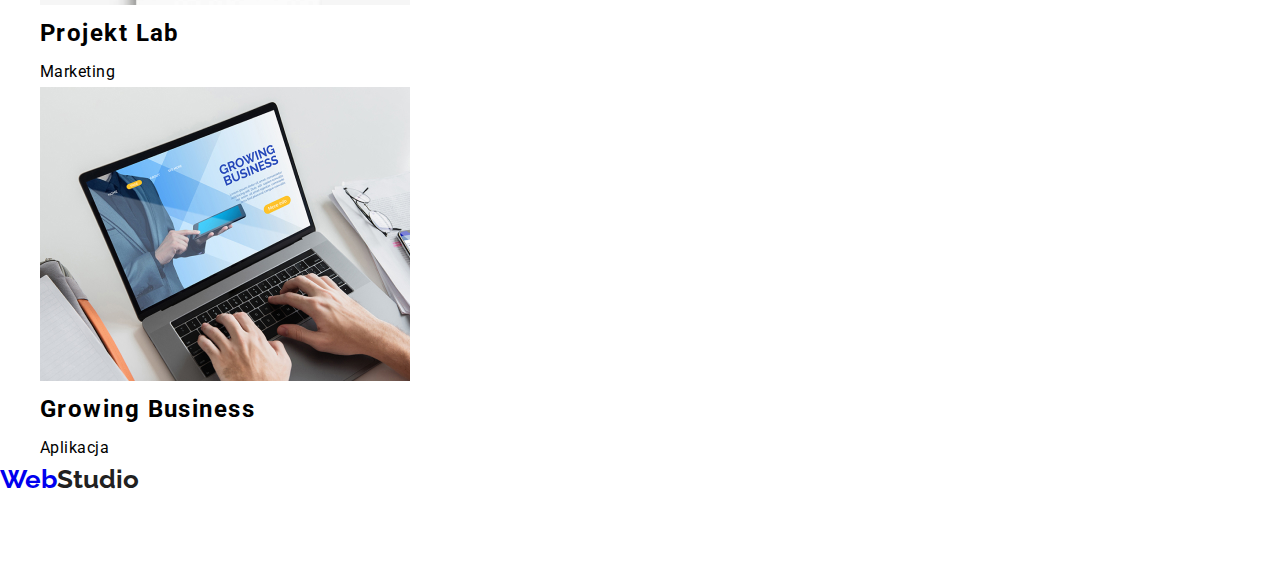
==== commit 469d547a: "css last commit" ====
--- a/portfolio.html
+++ b/portfolio.html
@@ -17,89 +17,89 @@
     <header>
       <nav>
         <a href="/index.html"><span class="accent">Web</span><span class="text">Studio</span></a>
-        <ul class="link-nav">
-          <li><a href="./index.html">Agencja</a></li>
-          <li><a href="./portfolio.html">Portfolio</a></li>
-          <li><a href="#">Kontakt</a></li>
+        <ul>
+          <li><a class="link-nav" href="./index.html">Agencja</a></li>
+          <li><a class="link-nav" href="./portfolio.html">Portfolio</a></li>
+          <li><a class="link-nav" href="#">Kontakt</a></li>
         </ul>
       </nav>
-      <ul class="link-data">
-        <li><a href="mailto:info@devstudio.com">info@devstudio.com</a></li>
-        <li><a href="tel:+481111111">+48 111 11 11</a></li>
+      <ul>
+        <li><a class="link-data" href="mailto:info@devstudio.com">info@devstudio.com</a></li>
+        <li><a class="link-data" href="tel:+481111111">+48 111 11 11</a></li>
       </ul>
     </header>
     <main>
       <!--sections Buttons & Blocks-->
-      <section>
-        <ul class="button-main">
-          <li><button type="button">Wszystkie</button></li>
-          <li><button type="button">Strony</button></li>
-          <li><button type="button">Aplikacje</button></li>
-          <li><button type="button">Dizajn</button></li>
-          <li><button type="button">Marketing</button></li>
+      <div>
+        <ul>
+          <li><button class="button-main" type="button">Wszystkie</button></li>
+          <li><button class="button-main" type="button">Strony</button></li>
+          <li><button class="button-main" type="button">Aplikacje</button></li>
+          <li><button class="button-main" type="button">Dizajn</button></li>
+          <li><button class="button-main" type="button">Marketing</button></li>
         </ul>
-        <div>
-          <ul>
-            <li>
-              <img src="./images/technocrack.jpg" alt="Techocrack" width="370" height="294" />
-              <h2>Technocrack</h2>
-              <p>Strona Internetowa</p>
-            </li>
-            <li>
-              <img src="./images/basketball.jpg" alt="basketball" width="370" height="294" />
-              <h2>Grafika New Orlean vs Golden Star</h2>
-              <p>Strona Internetowa</p>
-            </li>
-            <li>
-              <img src="./images/seafood.jpg" alt="Restauracja" width="370" height="294" />
-              <h2>Restauracja</h2>
-              <p>Aplikacja</p>
-            </li>
-            <li>
-              <img src="./images/headset.jpg" alt="Headset" width="370" height="294" />
-              <h2>Projekt Prime</h2>
-              <p>Marketing</p>
-            </li>
-            <li>
-              <img src="./images/box.jpg" alt="ProjectBox" width="370" height="294" />
-              <h2>Projekt Boxed</h2>
-              <p>Aplikacja</p>
-            </li>
-            <li>
-              <img src="./images/inspiration.jpg" alt="Inspiration" width="370" height="294" />
-              <h2>Inspiration has no Borders</h2>
-              <p>Strona Internetowa</p>
-            </li>
-            <li>
-              <img src="./images/magazyn.jpg" alt="Magazyn" width="370" height="294" />
-              <h2>Magazyn Limited Edition</h2>
-              <p>Dizajn</p>
-            </li>
-            <li>
-              <img src="./images/labelTag.jpg" alt="LabelTag" width="370" height="294" />
-              <h2>Projekt Lab</h2>
-              <p>Marketing</p>
-            </li>
-            <li>
-              <img src="./images/growing.jpg" alt="Growing" width="370" height="294" />
-              <h2>Growing Business</h2>
-              <p>Aplikacja</p>
-            </li>
-          </ul>
-        </div>
-      </section>
+      </div>
+      <div>
+        <ul>
+          <li>
+            <img src="./images/technocrack.jpg" alt="Techocrack" width="370" height="294" />
+            <h2>Technocrack</h2>
+            <p>Strona Internetowa</p>
+          </li>
+          <li>
+            <img src="./images/basketball.jpg" alt="basketball" width="370" height="294" />
+            <h2>Grafika New Orlean vs Golden Star</h2>
+            <p>Strona Internetowa</p>
+          </li>
+          <li>
+            <img src="./images/seafood.jpg" alt="Restauracja" width="370" height="294" />
+            <h2>Restauracja</h2>
+            <p>Aplikacja</p>
+          </li>
+          <li>
+            <img src="./images/headset.jpg" alt="Headset" width="370" height="294" />
+            <h2>Projekt Prime</h2>
+            <p>Marketing</p>
+          </li>
+          <li>
+            <img src="./images/box.jpg" alt="ProjectBox" width="370" height="294" />
+            <h2>Projekt Boxed</h2>
+            <p>Aplikacja</p>
+          </li>
+          <li>
+            <img src="./images/inspiration.jpg" alt="Inspiration" width="370" height="294" />
+            <h2>Inspiration has no Borders</h2>
+            <p>Strona Internetowa</p>
+          </li>
+          <li>
+            <img src="./images/magazyn.jpg" alt="Magazyn" width="370" height="294" />
+            <h2>Magazyn Limited Edition</h2>
+            <p>Dizajn</p>
+          </li>
+          <li>
+            <img src="./images/labelTag.jpg" alt="LabelTag" width="370" height="294" />
+            <h2>Projekt Lab</h2>
+            <p>Marketing</p>
+          </li>
+          <li>
+            <img src="./images/growing.jpg" alt="Growing" width="370" height="294" />
+            <h2>Growing Business</h2>
+            <p>Aplikacja</p>
+          </li>
+        </ul>
+      </div>
     </main>
     <footer>
-      <a href="/index.html"><span class="accent">Web</span><span class="text">Studio</span></a>
+      <a href="./index.html"><span class="accent">Web</span><span class="text">Studio</span></a>
       <address>
-        <ul class="link-end">
+        <ul>
           <li>
-            <a href="https://goo.gl/maps/4yjW4w5AXTQKJYEA8" target="_blank"
+            <a class="link-end" href="https://goo.gl/maps/4yjW4w5AXTQKJYEA8" target="_blank"
               >m. Warszawa Aleje Jerozolimskie 21</a
             >
           </li>
-          <li><a href="mailto:info@example.com">info@example.com</a></li>
-          <li><a href="tel:+481111111">+48 111 11 11</a></li>
+          <li><a class="link-end" href="mailto:info@example.com">info@example.com</a></li>
+          <li><a class="link-end" href="tel:+481111111">+48 111 11 11</a></li>
         </ul>
       </address>
     </footer>
--- a/css/styles.css
+++ b/css/styles.css
@@ -6,6 +6,7 @@
   --theme-color: #2196f3;
   --pharagraph-color: #757575;
   --light-color: #ffffff;
+  --background-color: #f5f4fa;
   --font-first: 14px;
   --font-second: 16px;
   --font-third: 18px;
@@ -50,23 +51,15 @@
 .text {
   color: var(--brand-color);
 }
-.link-nav:hover,
-.link-nav:focus {
-  color: var(--theme-color);
-}
-.link-end:hover,
-.link-end:focus {
-  color: var (--theme-color);
-}
-.link-data:hover,
-.link-data:focus {
-  color: var (--theme-color);
-}
 .link-nav {
   font-size: var(--font-first);
   line-height: 1.1;
   letter-spacing: 0.02em;
   color: var (--brand-color);
+}
+.link-nav:hover,
+.link-nav:focus {
+  color: var(--theme-color);
 }
 .link-data {
   font-size: var(--font-first);
@@ -74,20 +67,24 @@
   letter-spacing: 0.02em;
   color: var (--pharagraph-color);
 }
-.button-main:hover,
-.button-main:focus {
+.link-data:hover,
+.link-data:focus {
   color: var (--theme-color);
-  background-color: var(--light-color);
 }
 .button-main {
-  background-color: var(--theme-color);
+  background-color: var(--background-color);
   border: none;
-  color: var(--light-color);
+  color: var(--brand-color);
   text-align: center;
   font-size: var(--font-second);
   border-radius: 4px;
   width: 117px;
   height: 30px;
+}
+.button-main:hover,
+.button-main:focus {
+  color: var(--light-color);
+  background-color: var(--theme-color);
 }
 .link-end {
   font-weight: 400;
@@ -96,3 +93,7 @@
   letter-spacing: 0.03em;
   color: var(--light-color);
 }
+.link-end:hover,
+.link-end:focus {
+  color: var (--theme-color);
+}
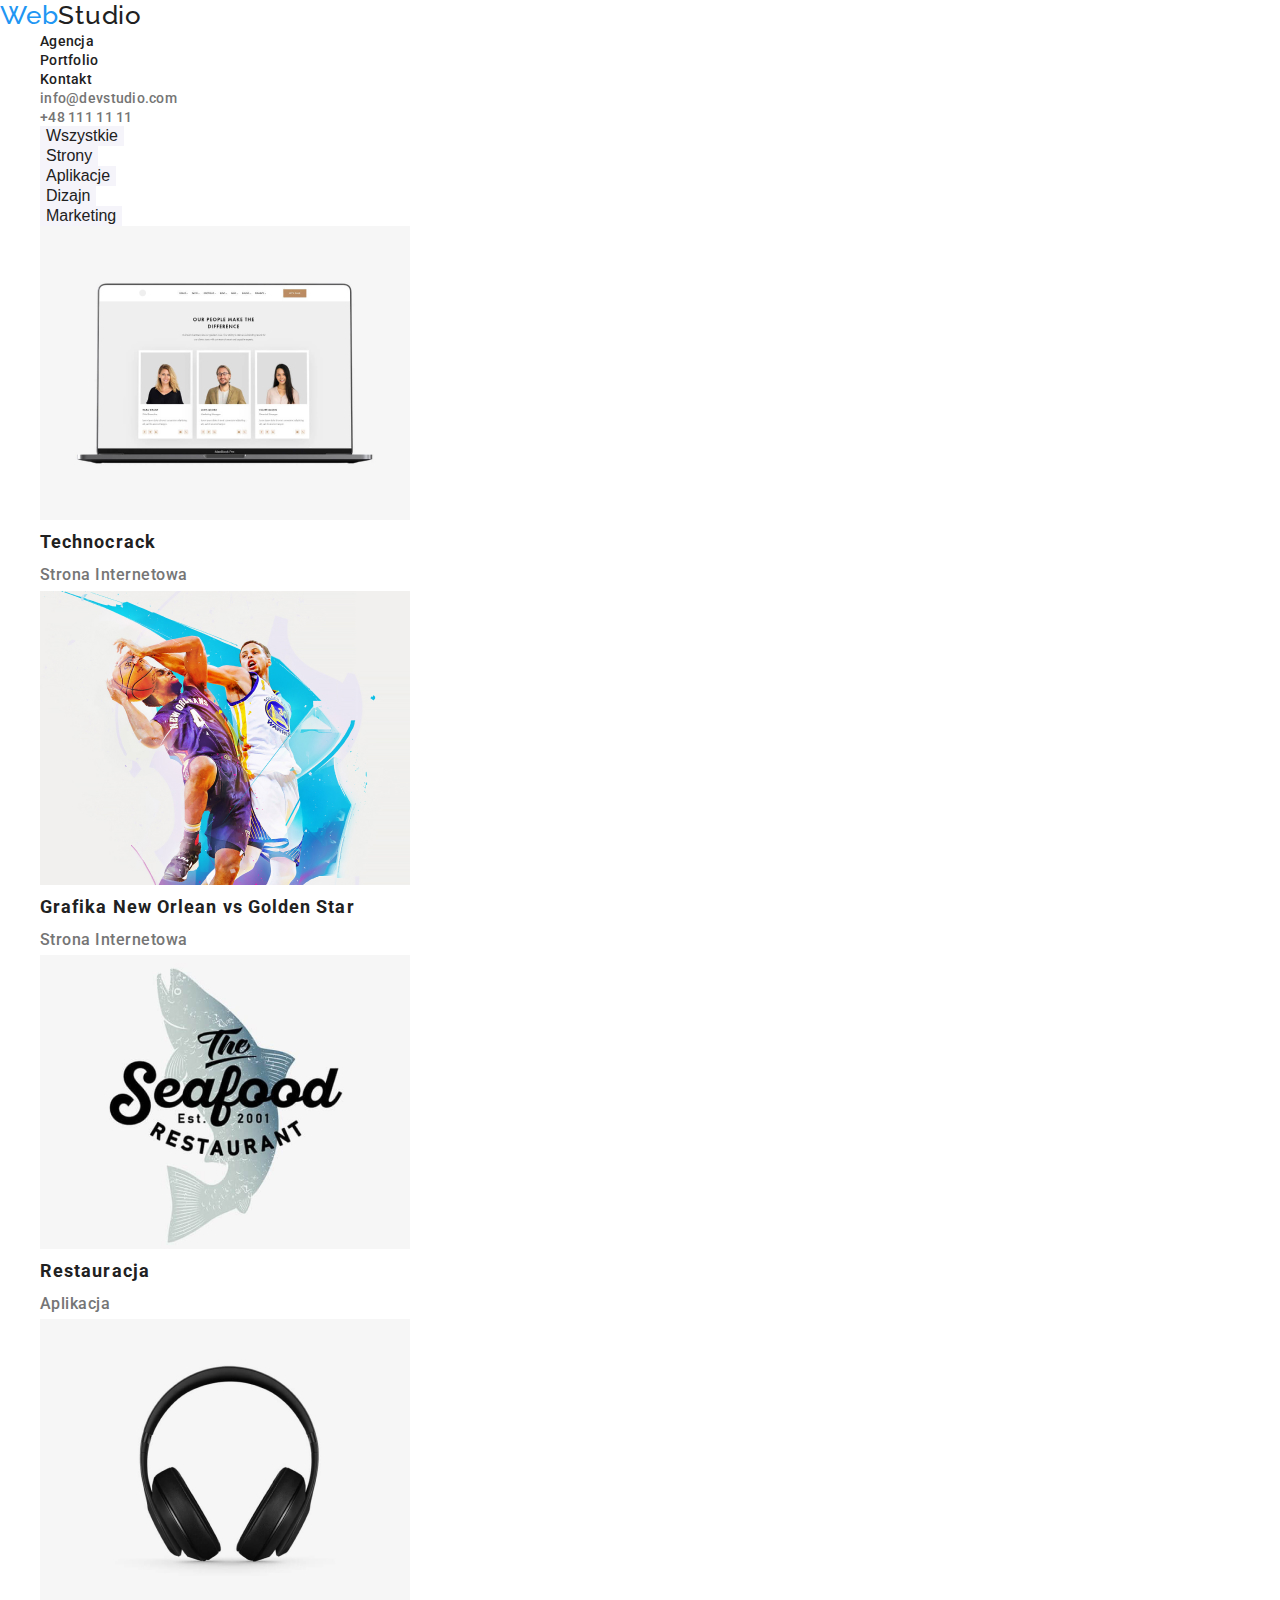
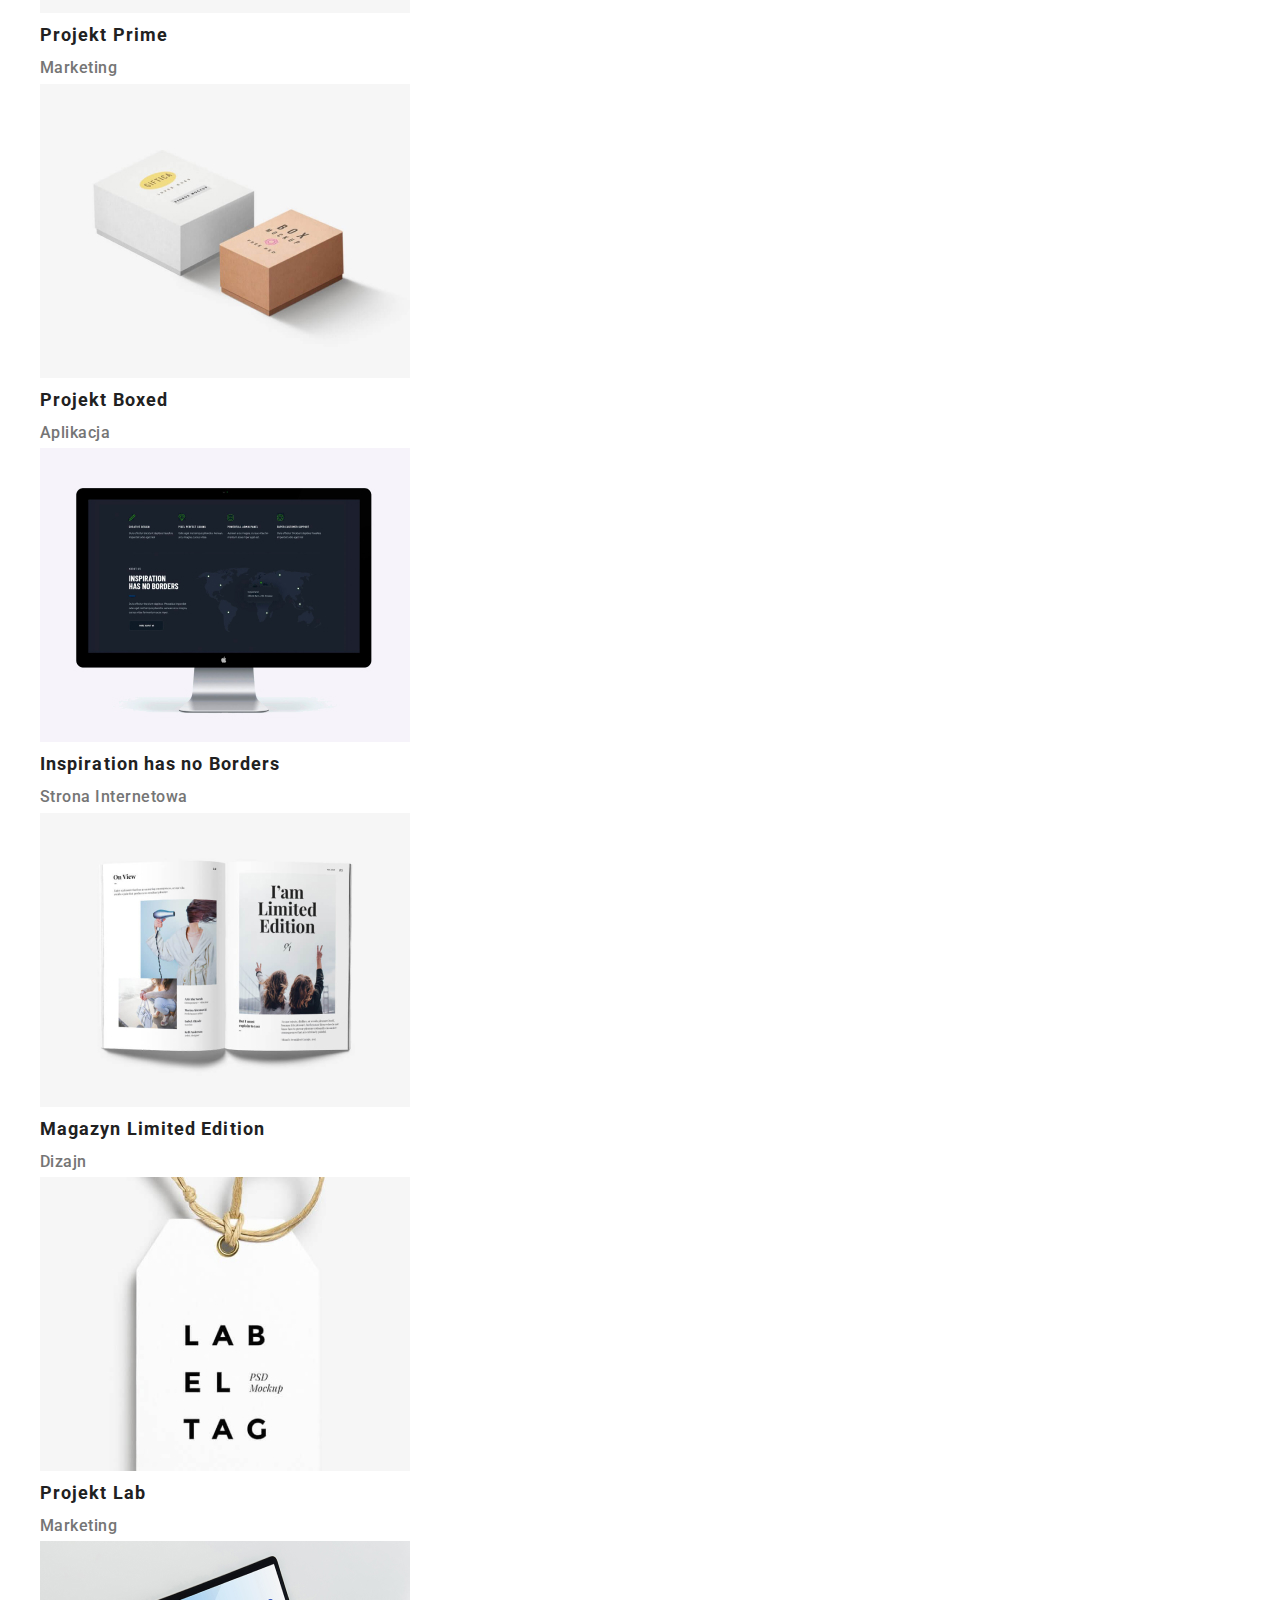
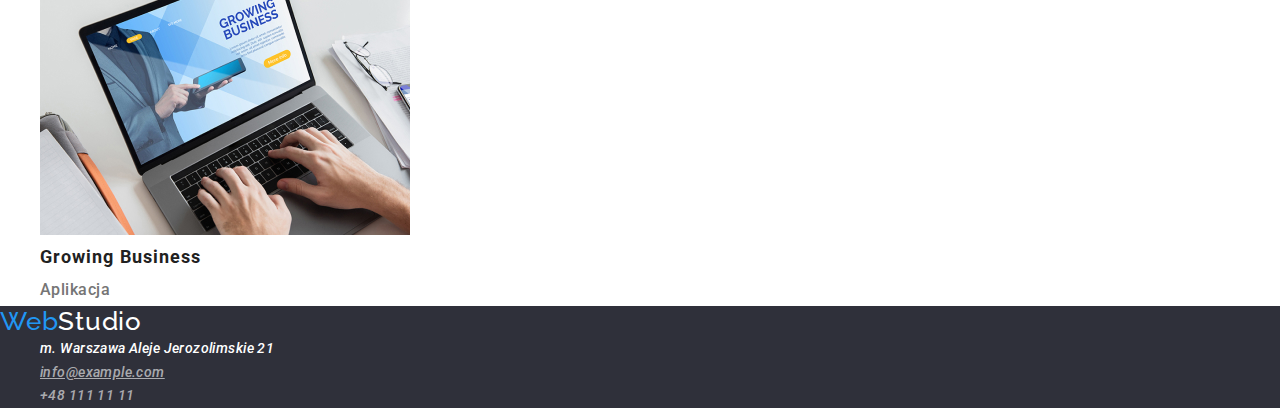
==== commit 79bc6fe3: "last css commit" ====
--- a/portfolio.html
+++ b/portfolio.html
@@ -16,7 +16,7 @@
   <body>
     <header>
       <nav>
-        <a href="/index.html"><span class="accent">Web</span><span class="text">Studio</span></a>
+        <a class="logo" href="/index.html">Web<span class="text">Studio</span></a>
         <ul>
           <li><a class="link-nav" href="./index.html">Agencja</a></li>
           <li><a class="link-nav" href="./portfolio.html">Portfolio</a></li>
@@ -30,7 +30,7 @@
     </header>
     <main>
       <!--sections Buttons & Blocks-->
-      <div>
+      <section>
         <ul>
           <li><button class="button-main" type="button">Wszystkie</button></li>
           <li><button class="button-main" type="button">Strony</button></li>
@@ -38,68 +38,66 @@
           <li><button class="button-main" type="button">Dizajn</button></li>
           <li><button class="button-main" type="button">Marketing</button></li>
         </ul>
-      </div>
-      <div>
         <ul>
           <li>
-            <img src="./images/technocrack.jpg" alt="Techocrack" width="370" height="294" />
-            <h2>Technocrack</h2>
+            <img src="./images/technocrack.jpg" alt="techocrack" width="370" height="294" />
+            <h3>Technocrack</h3>
             <p>Strona Internetowa</p>
           </li>
           <li>
             <img src="./images/basketball.jpg" alt="basketball" width="370" height="294" />
-            <h2>Grafika New Orlean vs Golden Star</h2>
+            <h3>Grafika New Orlean vs Golden Star</h3>
             <p>Strona Internetowa</p>
           </li>
           <li>
-            <img src="./images/seafood.jpg" alt="Restauracja" width="370" height="294" />
-            <h2>Restauracja</h2>
+            <img src="./images/seafood.jpg" alt="restaurant" width="370" height="294" />
+            <h3>Restauracja</h3>
             <p>Aplikacja</p>
           </li>
           <li>
-            <img src="./images/headset.jpg" alt="Headset" width="370" height="294" />
-            <h2>Projekt Prime</h2>
+            <img src="./images/headset.jpg" alt="headset" width="370" height="294" />
+            <h3>Projekt Prime</h3>
             <p>Marketing</p>
           </li>
           <li>
-            <img src="./images/box.jpg" alt="ProjectBox" width="370" height="294" />
-            <h2>Projekt Boxed</h2>
+            <img src="./images/box.jpg" alt="projectBox" width="370" height="294" />
+            <h3>Projekt Boxed</h3>
             <p>Aplikacja</p>
           </li>
           <li>
-            <img src="./images/inspiration.jpg" alt="Inspiration" width="370" height="294" />
-            <h2>Inspiration has no Borders</h2>
+            <img src="./images/inspiration.jpg" alt="inspiration" width="370" height="294" />
+            <h3>Inspiration has no Borders</h3>
             <p>Strona Internetowa</p>
           </li>
           <li>
-            <img src="./images/magazyn.jpg" alt="Magazyn" width="370" height="294" />
-            <h2>Magazyn Limited Edition</h2>
+            <img src="./images/magazyn.jpg" alt="magazin" width="370" height="294" />
+            <h3>Magazyn Limited Edition</h3>
             <p>Dizajn</p>
           </li>
           <li>
-            <img src="./images/labelTag.jpg" alt="LabelTag" width="370" height="294" />
-            <h2>Projekt Lab</h2>
+            <img src="./images/labelTag.jpg" alt="labelTag" width="370" height="294" />
+            <h3>Projekt Lab</h3>
             <p>Marketing</p>
           </li>
           <li>
-            <img src="./images/growing.jpg" alt="Growing" width="370" height="294" />
-            <h2>Growing Business</h2>
+            <img src="./images/growing.jpg" alt="growing" width="370" height="294" />
+            <h3>Growing Business</h3>
             <p>Aplikacja</p>
           </li>
         </ul>
-      </div>
+      </section>
     </main>
     <footer>
-      <a href="./index.html"><span class="accent">Web</span><span class="text">Studio</span></a>
+      <a class="logo" href="./index.html">Web<span class="text2nd">Studio</span></a>
       <address>
         <ul>
           <li>
-            <a class="link-end" href="https://goo.gl/maps/4yjW4w5AXTQKJYEA8" target="_blank"
+            <a class="link-maps" href="https://goo.gl/maps/4yjW4w5AXTQKJYEA8" target="_blank"
               >m. Warszawa Aleje Jerozolimskie 21</a
             >
           </li>
-          <li><a class="link-end" href="mailto:info@example.com">info@example.com</a></li>
-          <li><a class="link-end" href="tel:+481111111">+48 111 11 11</a></li>
+          <li><a class="link-mail" href="mailto:info@example.com">info@example.com</a></li>
+          <li><a class="link-tel" href="tel:+481111111">+48 111 11 11</a></li>
         </ul>
       </address>
     </footer>
--- a/css/styles.css
+++ b/css/styles.css
@@ -7,9 +7,11 @@
   --pharagraph-color: #757575;
   --light-color: #ffffff;
   --background-color: #f5f4fa;
-  --font-first: 14px;
-  --font-second: 16px;
-  --font-third: 18px;
+  --font-primary: 'Roboto', sans-serif;
+  --font-second: 'Raleway', sans-serif;
+}
+header {
+  background-color: var(--light-color);
 }
 ul {
   list-style: none;
@@ -21,55 +23,58 @@
   cursor: pointer;
 }
 body {
-  font-family: 'Roboto', sans-serif;
+  font-family: var(--font-primary);
   font-weight: 500;
-  color: var (--brand-color);
+  color: #212121;
 }
-h2 {
+h3 {
   font-weight: 700;
-  font-size: var (--font-third);
+  font-size: 18px;
+  color: var(--brand-color);
   line-height: 2;
   letter-spacing: 0.06em;
 }
 p {
-  font-weight: 400;
-  font-size: var(--font-second);
+  font-size: 16px;
   line-height: 1.9;
   letter-spacing: 0.03em;
-  color: var(pharagraph-color);
+  color: var(--pharagraph-color);
 }
-.accent,
+.logo,
 .text {
-  font-family: 'Raleway';
-  font-weight: 700;
+  font-family: var(--font-second);
   font-size: 26px;
   line-height: 1.2;
+  letter-spacing: 0.03em;
 }
-.accent {
-  color: var (--theme-color);
+.logo {
+  color: var(--theme-color);
 }
 .text {
   color: var(--brand-color);
 }
-.link-nav {
-  font-size: var(--font-first);
+.text2nd {
+  color: var(--light-color);
+}
+.link-nav,
+.link-data {
+  font-family: var(--font-primary);
+  font-weight: 500;
+  font-size: 14px;
   line-height: 1.1;
   letter-spacing: 0.02em;
-  color: var (--brand-color);
+  }
+.link-nav {
+  color: #212121;
+}
+.link-data {
+  color: #757575;
 }
 .link-nav:hover,
-.link-nav:focus {
-  color: var(--theme-color);
-}
-.link-data {
-  font-size: var(--font-first);
-  line-height: 1.1;
-  letter-spacing: 0.02em;
-  color: var (--pharagraph-color);
-}
+.link-nav:focus,
 .link-data:hover,
 .link-data:focus {
-  color: var (--theme-color);
+  color: var(--theme-color);
 }
 .button-main {
   background-color: var(--background-color);
@@ -77,23 +82,38 @@
   color: var(--brand-color);
   text-align: center;
   font-size: var(--font-second);
-  border-radius: 4px;
-  width: 117px;
-  height: 30px;
 }
 .button-main:hover,
 .button-main:focus {
   color: var(--light-color);
   background-color: var(--theme-color);
 }
-.link-end {
-  font-weight: 400;
-  font-size: var(--font-first);
+footer {
+  background-color: #2f303a;
+}
+.link-maps,
+.link-mail,
+.link-tel {
+  font-family: var(--font-primary);
+  font-size: 14px;
   line-height: 1.7;
   letter-spacing: 0.03em;
+}
+.link-maps {
   color: var(--light-color);
 }
-.link-end:hover,
-.link-end:focus {
+.link-mail,
+.link-tel {
+  color: rgba(255, 255, 255, 0.6);
+}
+.link-mail {
+  text-decoration-line: underline;
+}
+.link-maps:hover,
+.link-maps:focus,
+.link-mail:hover,
+.link-mail:focus,
+.link-tel:hover,
+.link-tel:focus {
   color: var (--theme-color);
 }
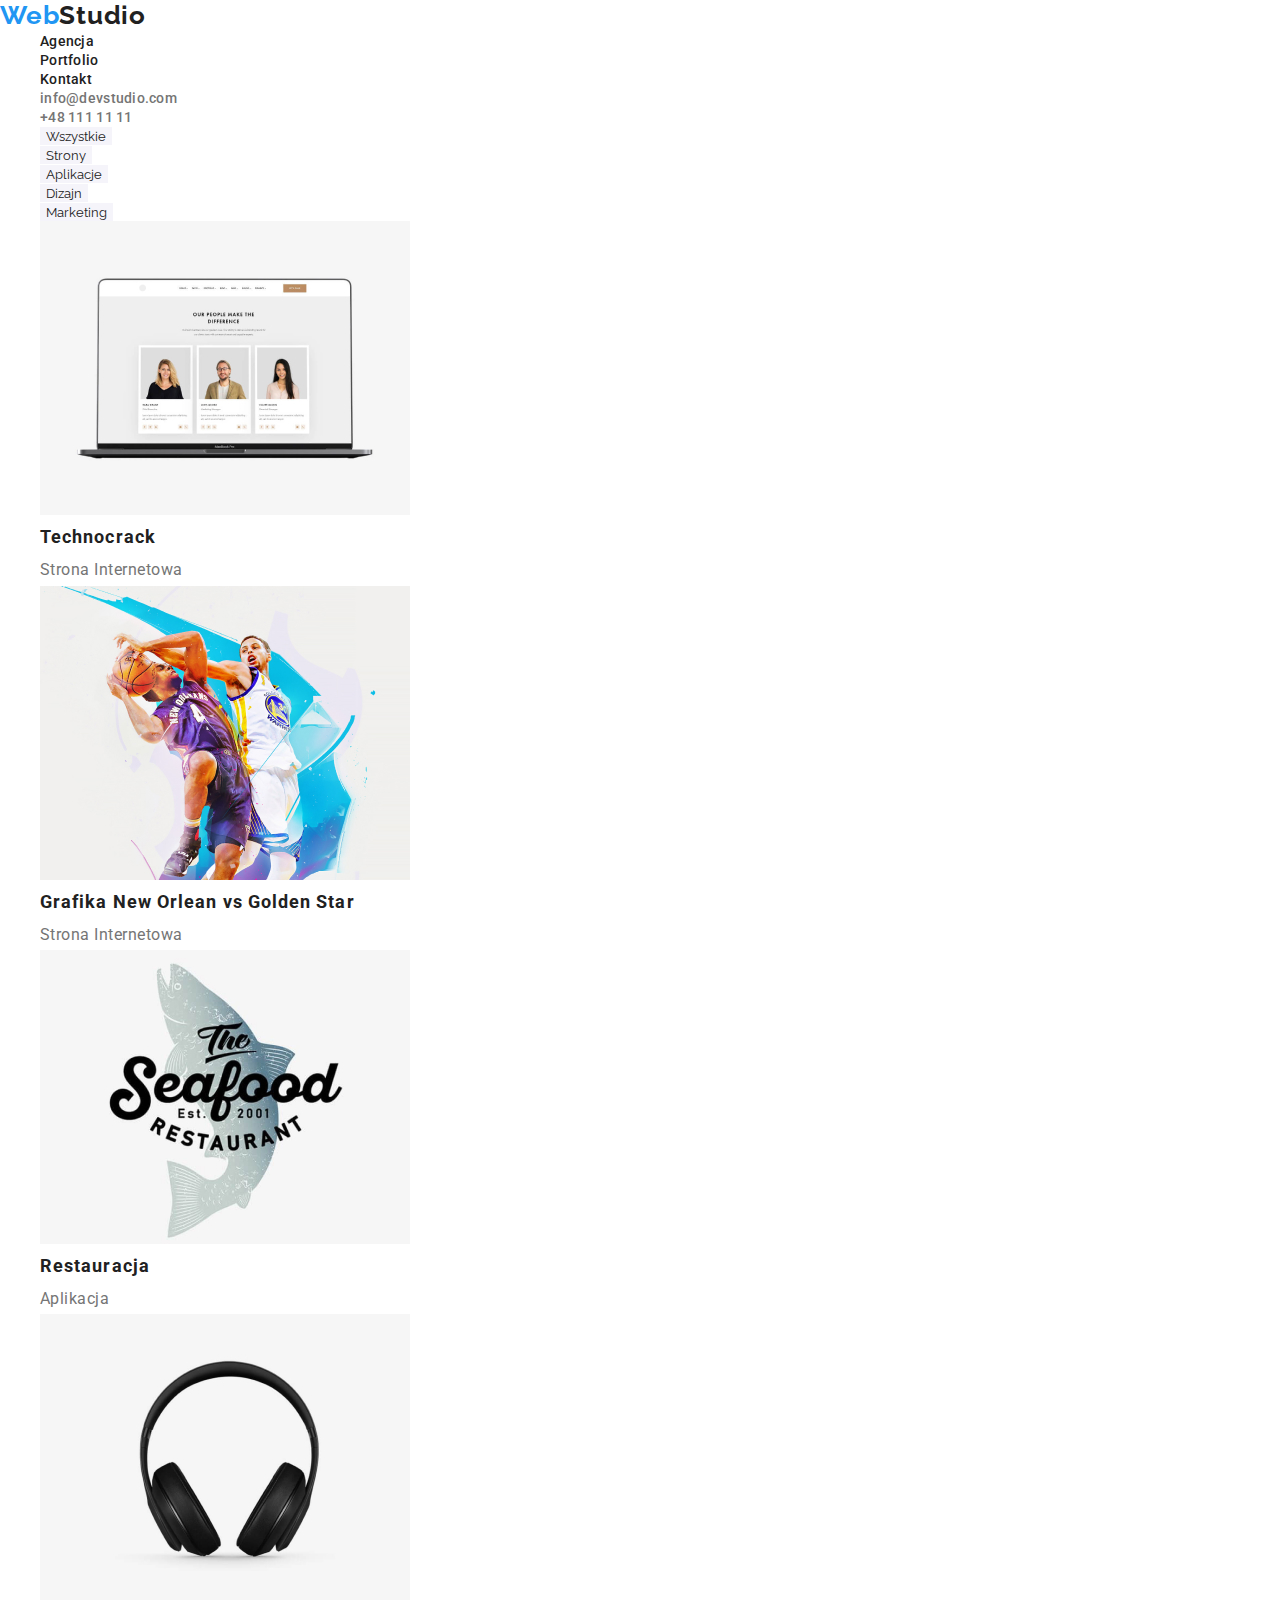
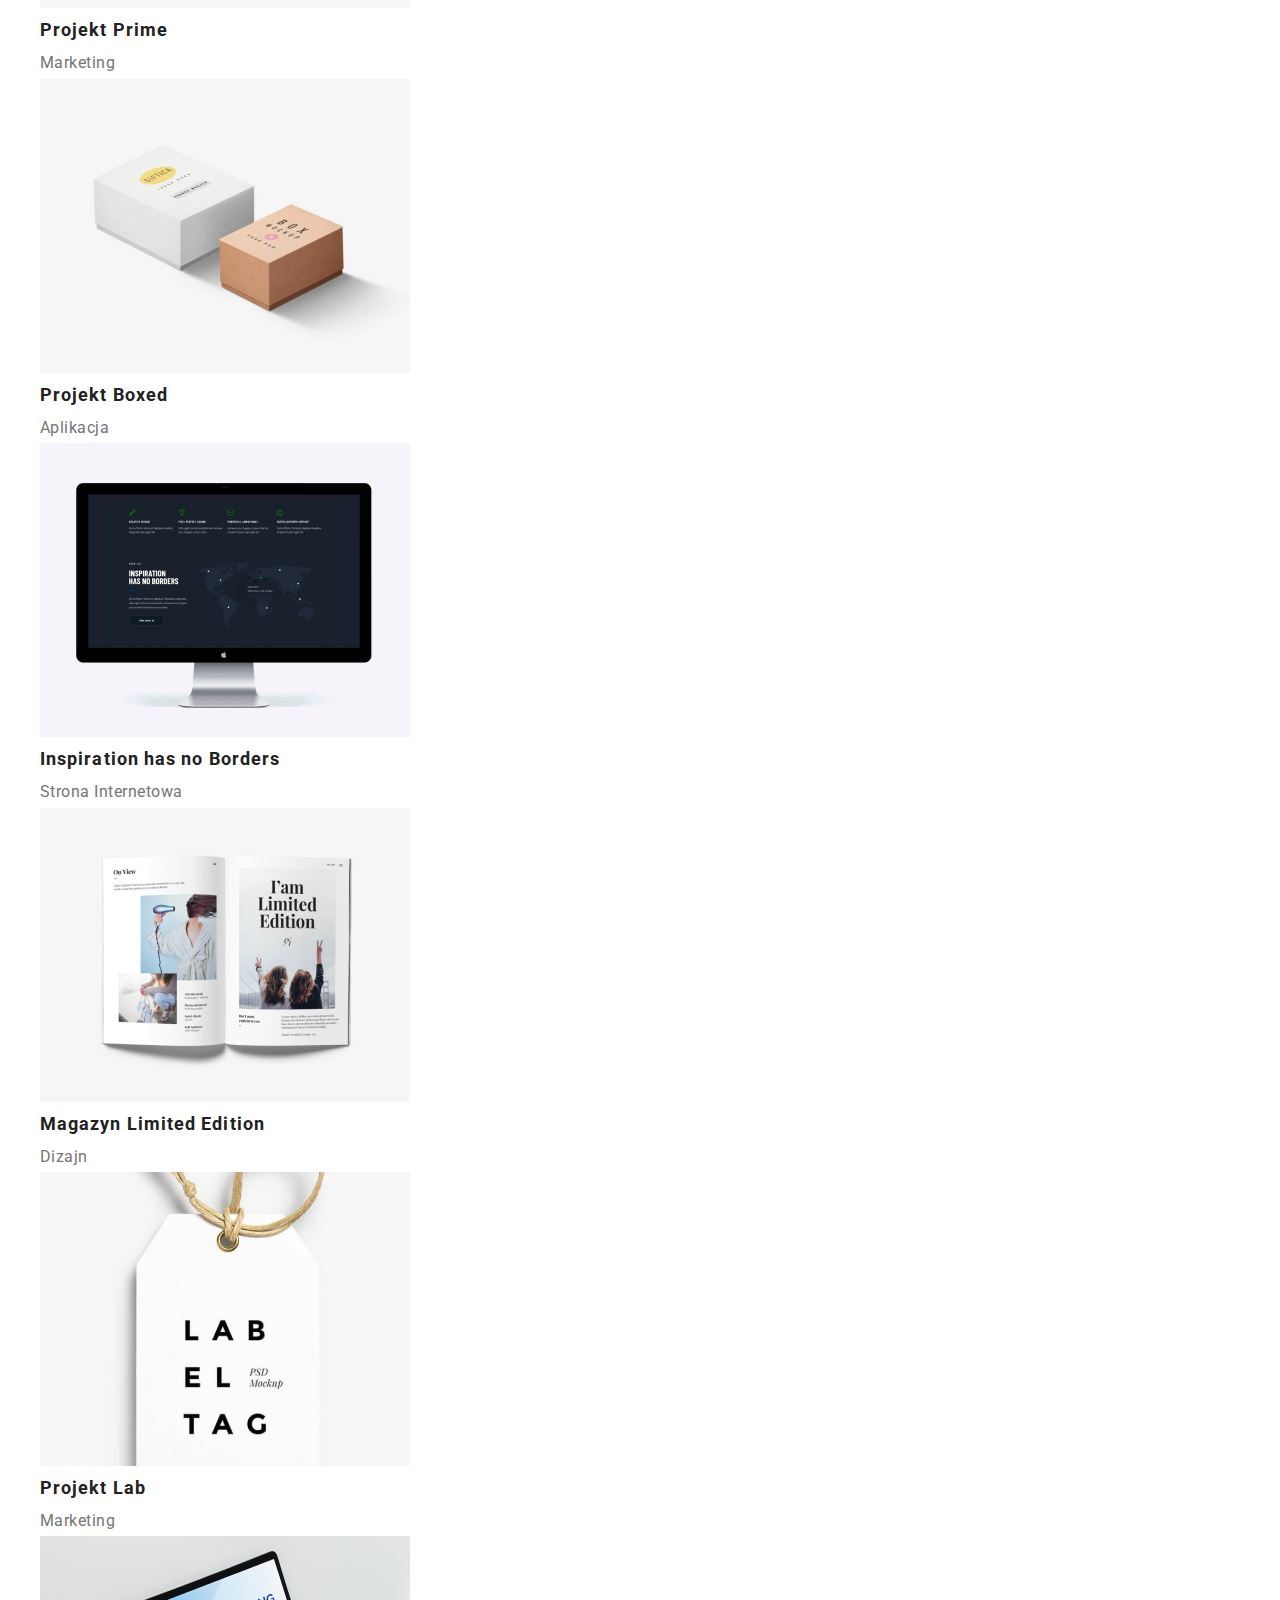
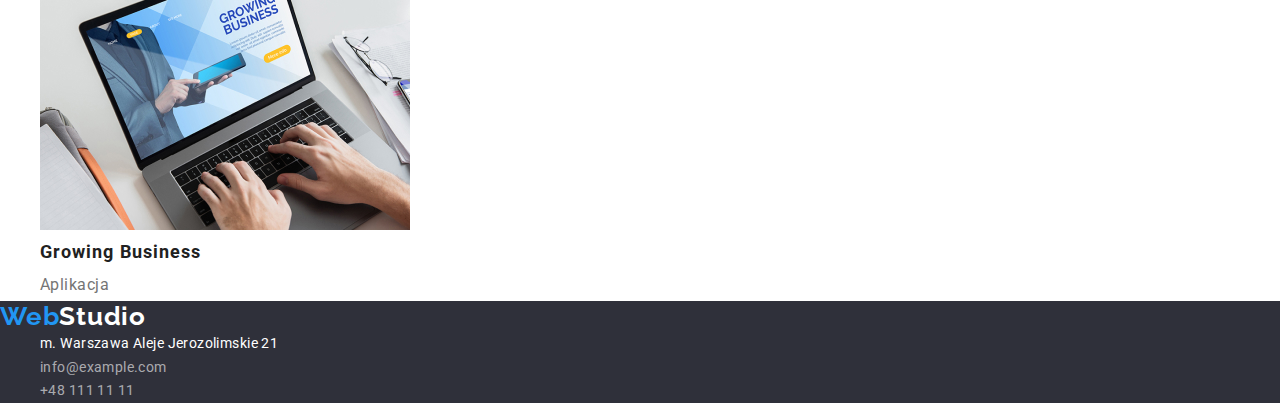
==== commit 4613ad84: "portfolio.html commit" ====
--- a/portfolio.html
+++ b/portfolio.html
@@ -96,8 +96,8 @@
               >m. Warszawa Aleje Jerozolimskie 21</a
             >
           </li>
-          <li><a class="link-mail" href="mailto:info@example.com">info@example.com</a></li>
-          <li><a class="link-tel" href="tel:+481111111">+48 111 11 11</a></li>
+          <li><a class="link-end" href="mailto:info@example.com">info@example.com</a></li>
+          <li><a class="link-end" href="tel:+481111111">+48 111 11 11</a></li>
         </ul>
       </address>
     </footer>
--- a/css/styles.css
+++ b/css/styles.css
@@ -1,6 +1,3 @@
-* {
-  margin: 0;
-}
 :root {
   --brand-color: #212121;
   --theme-color: #2196f3;
@@ -9,6 +6,9 @@
   --background-color: #f5f4fa;
   --font-primary: 'Roboto', sans-serif;
   --font-second: 'Raleway', sans-serif;
+}
+* {
+  margin: 0;
 }
 header {
   background-color: var(--light-color);
@@ -24,8 +24,7 @@
 }
 body {
   font-family: var(--font-primary);
-  font-weight: 500;
-  color: #212121;
+  color: var(--brand-color);
 }
 h3 {
   font-weight: 700;
@@ -35,13 +34,13 @@
   letter-spacing: 0.06em;
 }
 p {
-  font-size: 16px;
   line-height: 1.9;
   letter-spacing: 0.03em;
   color: var(--pharagraph-color);
 }
 .logo,
-.text {
+.text .text2nd {
+  font-weight: 700;
   font-family: var(--font-second);
   font-size: 26px;
   line-height: 1.2;
@@ -63,12 +62,12 @@
   font-size: 14px;
   line-height: 1.1;
   letter-spacing: 0.02em;
-  }
+}
 .link-nav {
-  color: #212121;
+  color: var(--brand-color);
 }
 .link-data {
-  color: #757575;
+  color: var(--pharagraph-color);
 }
 .link-nav:hover,
 .link-nav:focus,
@@ -81,7 +80,7 @@
   border: none;
   color: var(--brand-color);
   text-align: center;
-  font-size: var(--font-second);
+  font-family: var(--font-second);
 }
 .button-main:hover,
 .button-main:focus {
@@ -92,28 +91,22 @@
   background-color: #2f303a;
 }
 .link-maps,
-.link-mail,
-.link-tel {
+.link-end {
   font-family: var(--font-primary);
   font-size: 14px;
   line-height: 1.7;
   letter-spacing: 0.03em;
+  font-style: normal;
 }
 .link-maps {
   color: var(--light-color);
 }
-.link-mail,
-.link-tel {
+.link-end {
   color: rgba(255, 255, 255, 0.6);
-}
-.link-mail {
-  text-decoration-line: underline;
 }
 .link-maps:hover,
 .link-maps:focus,
-.link-mail:hover,
-.link-mail:focus,
-.link-tel:hover,
-.link-tel:focus {
+.link-end:hover,
+.link-end:focus {
   color: var (--theme-color);
 }
